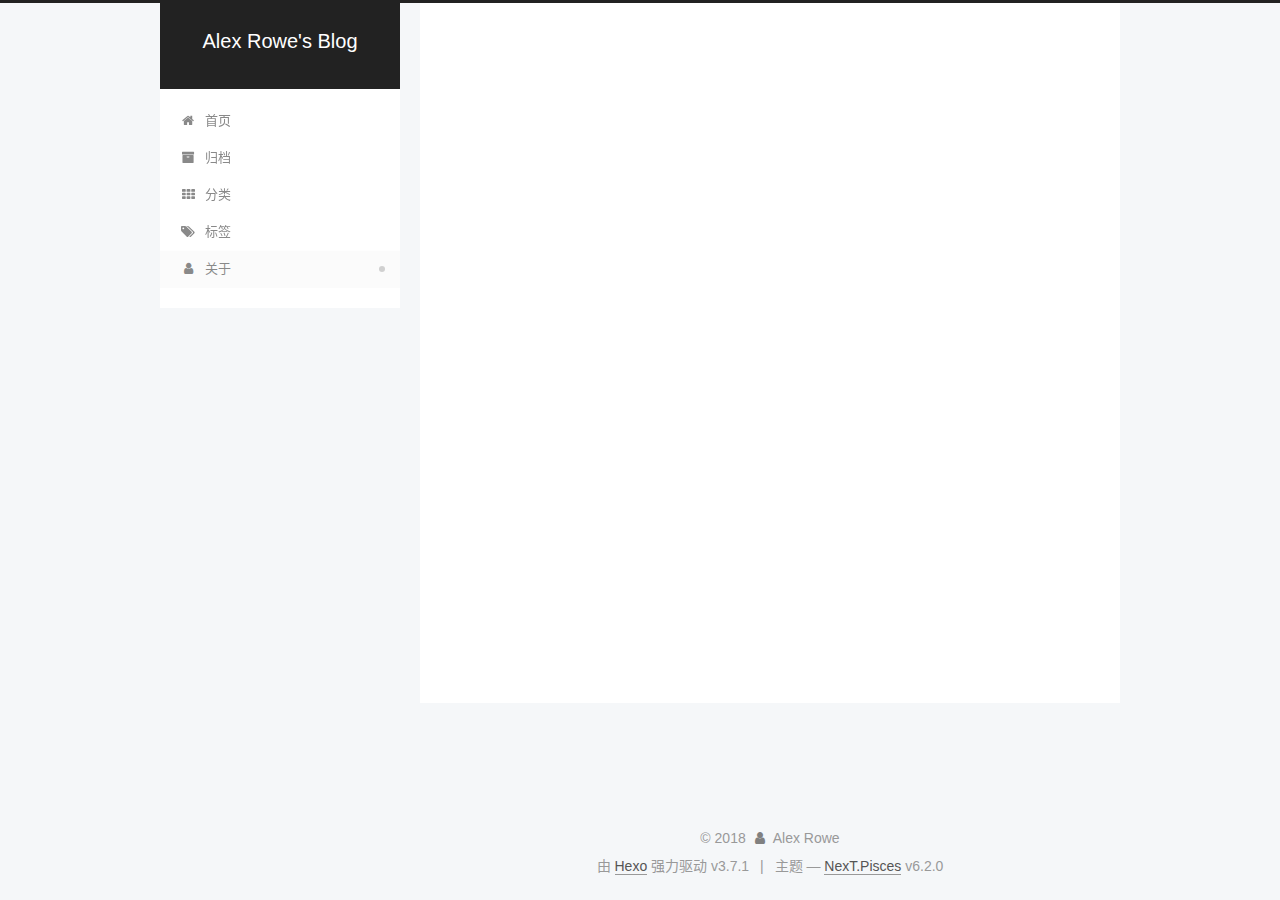
==== about/index.html @ e28d9447 "Site updated: 2018-05-12 16:32:03" ====
<!DOCTYPE html>






  


<html class="theme-next pisces use-motion" lang="zh-CN">
<head>
  <meta charset="UTF-8"/>
<meta http-equiv="X-UA-Compatible" content="IE=edge" />
<meta name="viewport" content="width=device-width, initial-scale=1, maximum-scale=2"/>
<meta name="theme-color" content="#222">












<meta http-equiv="Cache-Control" content="no-transform" />
<meta http-equiv="Cache-Control" content="no-siteapp" />






















<link href="/lib/font-awesome/css/font-awesome.min.css?v=4.6.2" rel="stylesheet" type="text/css" />

<link href="/css/main.css?v=6.2.0" rel="stylesheet" type="text/css" />


  <link rel="apple-touch-icon" sizes="180x180" href="/images/apple-touch-icon-next.png?v=6.2.0">


  <link rel="icon" type="image/png" sizes="32x32" href="/images/favicon-32x32-next.png?v=6.2.0">


  <link rel="icon" type="image/png" sizes="16x16" href="/images/favicon-16x16-next.png?v=6.2.0">


  <link rel="mask-icon" href="/images/logo.svg?v=6.2.0" color="#222">









<script type="text/javascript" id="hexo.configurations">
  var NexT = window.NexT || {};
  var CONFIG = {
    root: '/',
    scheme: 'Pisces',
    version: '6.2.0',
    sidebar: {"position":"left","display":"post","offset":12,"b2t":false,"scrollpercent":false,"onmobile":false},
    fancybox: false,
    fastclick: false,
    lazyload: false,
    tabs: true,
    motion: {"enable":true,"async":false,"transition":{"post_block":"fadeIn","post_header":"slideDownIn","post_body":"slideDownIn","coll_header":"slideLeftIn","sidebar":"slideUpIn"}},
    algolia: {
      applicationID: '',
      apiKey: '',
      indexName: '',
      hits: {"per_page":10},
      labels: {"input_placeholder":"Search for Posts","hits_empty":"We didn't find any results for the search: ${query}","hits_stats":"${hits} results found in ${time} ms"}
    }
  };
</script>


  




  <meta property="og:type" content="website">
<meta property="og:title" content="about">
<meta property="og:url" content="http://www.luoyong.site/about/index.html">
<meta property="og:site_name" content="Alex Rowe&#39;s Blog">
<meta property="og:locale" content="zh-CN">
<meta property="og:updated_time" content="2018-05-07T13:04:41.625Z">
<meta name="twitter:card" content="summary">
<meta name="twitter:title" content="about">






  <link rel="canonical" href="http://www.luoyong.site/about/"/>



<script type="text/javascript" id="page.configurations">
  CONFIG.page = {
    sidebar: "",
  };
</script>

  <title>about | Alex Rowe's Blog</title>
  






  <script type="text/javascript">
    var _hmt = _hmt || [];
    (function() {
      var hm = document.createElement("script");
      hm.src = "https://hm.baidu.com/hm.js?18bf2a35eeef599c77d06d8bc59edd7e";
      var s = document.getElementsByTagName("script")[0];
      s.parentNode.insertBefore(hm, s);
    })();
  </script>




  <noscript>
  <style type="text/css">
    .use-motion .motion-element,
    .use-motion .brand,
    .use-motion .menu-item,
    .sidebar-inner,
    .use-motion .post-block,
    .use-motion .pagination,
    .use-motion .comments,
    .use-motion .post-header,
    .use-motion .post-body,
    .use-motion .collection-title { opacity: initial; }

    .use-motion .logo,
    .use-motion .site-title,
    .use-motion .site-subtitle {
      opacity: initial;
      top: initial;
    }

    .use-motion {
      .logo-line-before i { left: initial; }
      .logo-line-after i { right: initial; }
    }
  </style>
</noscript>

</head>

<body itemscope itemtype="http://schema.org/WebPage" lang="zh-CN">

  
  
    
  

  <div class="container sidebar-position-left page-post-detail">
    <div class="headband"></div>

    <header id="header" class="header" itemscope itemtype="http://schema.org/WPHeader">
      <div class="header-inner"><div class="site-brand-wrapper">
  <div class="site-meta ">
    

    <div class="custom-logo-site-title">
      <a href="/" class="brand" rel="start">
        <span class="logo-line-before"><i></i></span>
        <span class="site-title">Alex Rowe's Blog</span>
        <span class="logo-line-after"><i></i></span>
      </a>
    </div>
      
        <p class="site-subtitle"></p>
      
  </div>

  <div class="site-nav-toggle">
    <button aria-label="切换导航栏">
      <span class="btn-bar"></span>
      <span class="btn-bar"></span>
      <span class="btn-bar"></span>
    </button>
  </div>
</div>




<nav class="site-nav">
  
    <ul id="menu" class="menu">
      
        
        
        
          
          <li class="menu-item menu-item-home">
    <a href="/" rel="section">
      <i class="menu-item-icon fa fa-fw fa-home"></i> <br />首页</a>
  </li>
        
        
        
          
          <li class="menu-item menu-item-archives">
    <a href="/archives/" rel="section">
      <i class="menu-item-icon fa fa-fw fa-archive"></i> <br />归档</a>
  </li>
        
        
        
          
          <li class="menu-item menu-item-categories">
    <a href="/categories/" rel="section">
      <i class="menu-item-icon fa fa-fw fa-th"></i> <br />分类</a>
  </li>
        
        
        
          
          <li class="menu-item menu-item-tags">
    <a href="/tags/" rel="section">
      <i class="menu-item-icon fa fa-fw fa-tags"></i> <br />标签</a>
  </li>
        
        
        
          
          <li class="menu-item menu-item-about menu-item-active">
    <a href="/about/" rel="section">
      <i class="menu-item-icon fa fa-fw fa-user"></i> <br />关于</a>
  </li>

      
      
    </ul>
  

  

  
</nav>



  



</div>
    </header>

    


    <main id="main" class="main">
      <div class="main-inner">
        <div class="content-wrap">
          
            

    
    
      
      
    
      
      
    
      
      
    
      
      
    
      
      
    
    

  


          
          <div id="content" class="content">
            

  <div id="posts" class="posts-expand">
    
    
    
    <div class="post-block page">
      <header class="post-header">

<h1 class="post-title" itemprop="name headline">about</h1>

<div class="post-meta">
  
  



</div>

</header>

      
      
      
      <div class="post-body">
        
        
          
        
      </div>
      
      
      
    </div>
    



    
    
    
  </div>


          </div>
          

  
    <div class="comments" id="comments">
      <div id="lv-container" data-id="city" data-uid="MTAyMC8zNjQzNC8xMjk2OQ=="></div>
    </div>

  



        </div>
        
          
  
  <div class="sidebar-toggle">
    <div class="sidebar-toggle-line-wrap">
      <span class="sidebar-toggle-line sidebar-toggle-line-first"></span>
      <span class="sidebar-toggle-line sidebar-toggle-line-middle"></span>
      <span class="sidebar-toggle-line sidebar-toggle-line-last"></span>
    </div>
  </div>

  <aside id="sidebar" class="sidebar">
    
    <div class="sidebar-inner">

      

      

      <section class="site-overview-wrap sidebar-panel sidebar-panel-active">
        <div class="site-overview">
          <div class="site-author motion-element" itemprop="author" itemscope itemtype="http://schema.org/Person">
            
              <img class="site-author-image" itemprop="image"
                src="/images/avatar-01.jpg"
                alt="Alex Rowe" />
            
              <p class="site-author-name" itemprop="name">Alex Rowe</p>
              <p class="site-description motion-element" itemprop="description"></p>
          </div>

          
            <nav class="site-state motion-element">
              
                <div class="site-state-item site-state-posts">
                
                  <a href="/archives/">
                
                    <span class="site-state-item-count">2</span>
                    <span class="site-state-item-name">日志</span>
                  </a>
                </div>
              

              

              
            </nav>
          

          

          

          
          
            <div class="cc-license motion-element" itemprop="license">
              <a href="https://creativecommons.org/licenses/by-nc-sa/4.0/" class="cc-opacity" target="_blank">
                <img src="/images/cc-by-nc-sa.svg" alt="Creative Commons" />
              </a>
            </div>
          

          
          

          
            
          
          

        </div>
      </section>

      

      

    </div>
  </aside>


        
      </div>
    </main>

    <footer id="footer" class="footer">
      <div class="footer-inner">
        <div class="copyright">&copy; <span itemprop="copyrightYear">2018</span>
  <span class="with-love" id="animate">
    <i class="fa fa-user"></i>
  </span>
  <span class="author" itemprop="copyrightHolder">Alex Rowe</span>

  

  
</div>




  <div class="powered-by">由 <a class="theme-link" target="_blank" href="https://hexo.io">Hexo</a> 强力驱动 v3.7.1</div>



  <span class="post-meta-divider">|</span>



  <div class="theme-info">主题 &mdash; <a class="theme-link" target="_blank" href="https://github.com/theme-next/hexo-theme-next">NexT.Pisces</a> v6.2.0</div>




        








        
      </div>
    </footer>

    
      <div class="back-to-top">
        <i class="fa fa-arrow-up"></i>
        
      </div>
    

    

  </div>

  

<script type="text/javascript">
  if (Object.prototype.toString.call(window.Promise) !== '[object Function]') {
    window.Promise = null;
  }
</script>


























  
  
    <script type="text/javascript" src="/lib/jquery/index.js?v=2.1.3"></script>
  

  
  
    <script type="text/javascript" src="/lib/velocity/velocity.min.js?v=1.2.1"></script>
  

  
  
    <script type="text/javascript" src="/lib/velocity/velocity.ui.min.js?v=1.2.1"></script>
  


  


  <script type="text/javascript" src="/js/src/utils.js?v=6.2.0"></script>

  <script type="text/javascript" src="/js/src/motion.js?v=6.2.0"></script>



  
  


  <script type="text/javascript" src="/js/src/affix.js?v=6.2.0"></script>

  <script type="text/javascript" src="/js/src/schemes/pisces.js?v=6.2.0"></script>



  
  <script type="text/javascript" src="/js/src/scrollspy.js?v=6.2.0"></script>
<script type="text/javascript" src="/js/src/post-details.js?v=6.2.0"></script>



  


  <script type="text/javascript" src="/js/src/bootstrap.js?v=6.2.0"></script>



  



	





  





  
    <script type="text/javascript">
      (function(d, s) {
        var j, e = d.getElementsByTagName(s)[0];
        if (typeof LivereTower === 'function') { return; }
        j = d.createElement(s);
        j.src = 'https://cdn-city.livere.com/js/embed.dist.js';
        j.async = true;
        e.parentNode.insertBefore(j, e);
      })(document, 'script');
    </script>
  










  





  

  

  

  

  
  

  

  

  

  

  

</body>
</html>
---- css/main.css ----
/* normalize.css v3.0.2 | MIT License | git.io/normalize */
html {
  font-family: sans-serif; /* 1 */
  -ms-text-size-adjust: 100%; /* 2 */
  -webkit-text-size-adjust: 100%; /* 2 */
}
body {
  margin: 0;
}
article,
aside,
details,
figcaption,
figure,
footer,
header,
hgroup,
main,
menu,
nav,
section,
summary {
  display: block;
}
audio,
canvas,
progress,
video {
  display: inline-block; /* 1 */
  vertical-align: baseline; /* 2 */
}
audio:not([controls]) {
  display: none;
  height: 0;
}
[hidden],
template {
  display: none;
}
a {
  background-color: transparent;
}
a:active,
a:hover {
  outline: 0;
}
abbr[title] {
  border-bottom: 1px dotted;
}
b,
strong {
  font-weight: bold;
}
dfn {
  font-style: italic;
}
h1 {
  font-size: 2em;
  margin: 0.67em 0;
}
mark {
  background: #ff0;
  color: #000;
}
small {
  font-size: 80%;
}
sub,
sup {
  font-size: 75%;
  line-height: 0;
  position: relative;
  vertical-align: baseline;
}
sup {
  top: -0.5em;
}
sub {
  bottom: -0.25em;
}
img {
  border: 0;
}
svg:not(:root) {
  overflow: hidden;
}
figure {
  margin: 1em 40px;
}
hr {
  -moz-box-sizing: content-box;
  box-sizing: content-box;
  height: 0;
}
pre {
  overflow: auto;
}
code,
kbd,
pre,
samp {
  font-family: monospace, monospace;
  font-size: 1em;
}
button,
input,
optgroup,
select,
textarea {
  color: inherit; /* 1 */
  font: inherit; /* 2 */
  margin: 0; /* 3 */
}
button {
  overflow: visible;
}
button,
select {
  text-transform: none;
}
button,
html input[type="button"],
input[type="reset"],
input[type="submit"] {
  -webkit-appearance: button; /* 2 */
  cursor: pointer; /* 3 */
}
button[disabled],
html input[disabled] {
  cursor: default;
}
button::-moz-focus-inner,
input::-moz-focus-inner {
  border: 0;
  padding: 0;
}
input {
  line-height: normal;
}
input[type="checkbox"],
input[type="radio"] {
  box-sizing: border-box; /* 1 */
  padding: 0; /* 2 */
}
input[type="number"]::-webkit-inner-spin-button,
input[type="number"]::-webkit-outer-spin-button {
  height: auto;
}
input[type="search"] {
  -webkit-appearance: textfield; /* 1 */
  -moz-box-sizing: content-box;
  -webkit-box-sizing: content-box; /* 2 */
  box-sizing: content-box;
}
input[type="search"]::-webkit-search-cancel-button,
input[type="search"]::-webkit-search-decoration {
  -webkit-appearance: none;
}
fieldset {
  border: 1px solid #c0c0c0;
  margin: 0 2px;
  padding: 0.35em 0.625em 0.75em;
}
legend {
  border: 0; /* 1 */
  padding: 0; /* 2 */
}
textarea {
  overflow: auto;
}
optgroup {
  font-weight: bold;
}
table {
  border-collapse: collapse;
  border-spacing: 0;
}
td,
th {
  padding: 0;
}
::selection {
  background: #262a30;
  color: #fff;
}
body {
  position: relative;
  font-family: 'Lato', "PingFang SC", "Microsoft YaHei", sans-serif;
  font-size: 14px;
  line-height: 2;
  color: #555;
  background: #f5f7f9;
}
@media (max-width: 767px) {
  body {
    padding-right: 0 !important;
  }
}
@media (min-width: 768px) and (max-width: 991px) {
  body {
    padding-right: 0 !important;
  }
}
@media (min-width: 1600px) {
  body {
    font-size: 16px;
  }
}
h1,
h2,
h3,
h4,
h5,
h6 {
  margin: 0;
  padding: 0;
  font-weight: bold;
  line-height: 1.5;
  font-family: 'Lato', "PingFang SC", "Microsoft YaHei", sans-serif;
}
h1,
h2,
h3,
h4,
h5,
h6 {
  margin: 20px 0 15px;
}
h1 {
  font-size: 22px;
}
@media (max-width: 767px) {
  h1 {
    font-size: 18px;
  }
}
h2 {
  font-size: 20px;
}
@media (max-width: 767px) {
  h2 {
    font-size: 16px;
  }
}
h3 {
  font-size: 18px;
}
@media (max-width: 767px) {
  h3 {
    font-size: 14px;
  }
}
h4 {
  font-size: 16px;
}
@media (max-width: 767px) {
  h4 {
    font-size: 12px;
  }
}
h5 {
  font-size: 14px;
}
@media (max-width: 767px) {
  h5 {
    font-size: 10px;
  }
}
h6 {
  font-size: 12px;
}
@media (max-width: 767px) {
  h6 {
    font-size: 8px;
  }
}
p {
  margin: 0 0 20px 0;
}
a {
  color: #555;
  text-decoration: none;
  outline: none;
  border-bottom: 1px solid #999;
  word-wrap: break-word;
}
a:hover {
  color: #222;
  border-bottom-color: #222;
}
blockquote {
  margin: 0;
  padding: 0;
}
img {
  display: block;
  margin: auto;
  max-width: 100%;
  height: auto;
}
hr {
  margin: 40px 0;
  height: 3px;
  border: none;
  background-color: #ddd;
  background-image: repeating-linear-gradient(-45deg, #fff, #fff 4px, transparent 4px, transparent 8px);
}
blockquote {
  padding: 0 15px;
  color: #666;
  border-left: 4px solid #ddd;
}
blockquote cite::before {
  content: "-";
  padding: 0 5px;
}
dt {
  font-weight: 700;
}
dd {
  margin: 0;
  padding: 0;
}
kbd {
  border: 1px solid #ccc;
  border-radius: 0.2em;
  box-shadow: 0.1em 0.1em 0.2em rgba(0,0,0,0.1);
  background-color: #f9f9f9;
  font-family: inherit;
  background-image: -webkit-linear-gradient(top, #eee, #fff, #eee);
  padding: 0.1em 0.3em;
  white-space: nowrap;
}
.text-left {
  text-align: left;
}
.text-center {
  text-align: center;
}
.text-right {
  text-align: right;
}
.text-justify {
  text-align: justify;
}
.text-nowrap {
  white-space: nowrap;
}
.text-lowercase {
  text-transform: lowercase;
}
.text-uppercase {
  text-transform: uppercase;
}
.text-capitalize {
  text-transform: capitalize;
}
.center-block {
  display: block;
  margin-left: auto;
  margin-right: auto;
}
.clearfix:before,
.clearfix:after {
  content: " ";
  display: table;
}
.clearfix:after {
  clear: both;
}
.pullquote {
  width: 45%;
}
.pullquote.left {
  float: left;
  margin-left: 5px;
  margin-right: 10px;
}
.pullquote.right {
  float: right;
  margin-left: 10px;
  margin-right: 5px;
}
.affix.affix.affix {
  position: fixed;
}
.translation {
  margin-top: -20px;
  font-size: 14px;
  color: #999;
}
.scrollbar-measure {
  width: 100px;
  height: 100px;
  overflow: scroll;
  position: absolute;
  top: -9999px;
}
.use-motion .motion-element {
  opacity: 0;
}
table {
  margin: 20px 0;
  width: 100%;
  border-collapse: collapse;
  border-spacing: 0;
  border: 1px solid #ddd;
  font-size: 14px;
  word-wrap: break-all;
}
table>tbody>tr:nth-of-type(odd) {
  background-color: #f9f9f9;
}
table>tbody>tr:hover {
  background-color: #f5f5f5;
}
caption,
th,
td {
  padding: 8px;
  text-align: left;
  vertical-align: middle;
  font-weight: normal;
}
th,
td {
  border-bottom: 3px solid #ddd;
  border-right: 1px solid #eee;
}
th {
  padding-bottom: 10px;
  font-weight: 700;
}
td {
  border-bottom-width: 1px;
}
html,
body {
  height: 100%;
}
.container {
  position: relative;
  min-height: 100%;
}
.header-inner {
  margin: 0 auto;
  padding: 100px 0 70px;
  width: 700px;
}
@media (min-width: 1600px) {
  .container .header-inner {
    width: 900px;
  }
}
.main {
  padding-bottom: 150px;
}
.main-inner {
  margin: 0 auto;
  width: 700px;
}
@media (min-width: 1600px) {
  .container .main-inner {
    width: 900px;
  }
}
.footer {
  position: absolute;
  left: 0;
  bottom: 0;
  width: 100%;
  min-height: 50px;
}
.footer-inner {
  box-sizing: border-box;
  margin: 20px auto;
  width: 700px;
}
@media (min-width: 1600px) {
  .container .footer-inner {
    width: 900px;
  }
}
pre,
.highlight {
  overflow: auto;
  margin: 20px 0;
  padding: 0;
  font-size: 14px;
  color: #4d4d4c;
  background: #f7f7f7;
  line-height: 1.6;
}
pre,
code {
  font-family: consolas, Menlo, "PingFang SC", "Microsoft YaHei", monospace;
}
code {
  padding: 2px 4px;
  word-wrap: break-word;
  color: #555;
  background: #eee;
  border-radius: 3px;
  font-size: 14px;
}
pre {
  padding: 10px;
}
pre code {
  padding: 0;
  color: #4d4d4c;
  background: none;
  text-shadow: none;
}
.highlight {
  border-radius: 1px;
}
.highlight pre {
  border: none;
  margin: 0;
  padding: 10px 0;
}
.highlight table {
  margin: 0;
  width: auto;
  border: none;
}
.highlight td {
  border: none;
  padding: 0;
}
.highlight figcaption {
  font-size: 1em;
  color: #4d4d4c;
  line-height: 1em;
  margin-bottom: 1em;
  margin: 0em;
  padding: 0.5em;
  background: #eee;
  border-bottom: 1px solid #e9e9e9;
}
.highlight figcaption:before,
.highlight figcaption:after {
  content: " ";
  display: table;
}
.highlight figcaption:after {
  clear: both;
}
.highlight figcaption a {
  float: right;
  color: #4d4d4c;
}
.highlight figcaption a:hover {
  border-bottom-color: #4d4d4c;
}
.highlight .gutter pre {
  padding-left: 10px;
  padding-right: 10px;
  color: #869194;
  text-align: right;
  background-color: #eff2f3;
}
.highlight .code pre {
  width: 100%;
  padding-left: 10px;
  padding-right: 10px;
  background-color: #f7f7f7;
}
.highlight .line {
  height: 20px;
}
.gutter {
  -webkit-user-select: none;
  -moz-user-select: none;
  -ms-user-select: none;
  user-select: none;
}
.gist table {
  width: auto;
}
.gist table td {
  border: none;
}
pre .deletion {
  background: #fdd;
}
pre .addition {
  background: #dfd;
}
pre .meta {
  color: #8959a8;
}
pre .comment {
  color: #8e908c;
}
pre .variable,
pre .attribute,
pre .tag,
pre .regexp,
pre .ruby .constant,
pre .xml .tag .title,
pre .xml .pi,
pre .xml .doctype,
pre .html .doctype,
pre .css .id,
pre .css .class,
pre .css .pseudo {
  color: #c82829;
}
pre .number,
pre .preprocessor,
pre .built_in,
pre .literal,
pre .params,
pre .constant,
pre .command {
  color: #f5871f;
}
pre .ruby .class .title,
pre .css .rules .attribute,
pre .string,
pre .value,
pre .inheritance,
pre .header,
pre .ruby .symbol,
pre .xml .cdata,
pre .special,
pre .number,
pre .formula {
  color: #718c00;
}
pre .title,
pre .css .hexcolor {
  color: #3e999f;
}
pre .function,
pre .python .decorator,
pre .python .title,
pre .ruby .function .title,
pre .ruby .title .keyword,
pre .perl .sub,
pre .javascript .title,
pre .coffeescript .title {
  color: #4271ae;
}
pre .keyword,
pre .javascript .function {
  color: #8959a8;
}
.full-image.full-image.full-image.full-image {
  border: none;
  max-width: 100%;
  width: auto;
  margin: 20px auto 25px;
}
.blockquote-center,
.page-home .post-type-quote blockquote,
.page-post-detail .post-type-quote blockquote {
  position: relative;
  margin: 40px 0;
  padding: 0;
  border-left: none;
  text-align: center;
}
.blockquote-center::before,
.page-home .post-type-quote blockquote::before,
.page-post-detail .post-type-quote blockquote::before,
.blockquote-center::after,
.page-home .post-type-quote blockquote::after,
.page-post-detail .post-type-quote blockquote::after {
  position: absolute;
  content: ' ';
  display: block;
  width: 100%;
  height: 24px;
  opacity: 0.2;
  background-repeat: no-repeat;
  background-position: 0 -6px;
  background-size: 22px 22px;
}
.blockquote-center::before,
.page-home .post-type-quote blockquote::before,
.page-post-detail .post-type-quote blockquote::before {
  top: -20px;
  background-image: url("../images/quote-l.svg");
  border-top: 1px solid #ccc;
}
.blockquote-center::after,
.page-home .post-type-quote blockquote::after,
.page-post-detail .post-type-quote blockquote::after {
  bottom: -20px;
  background-image: url("../images/quote-r.svg");
  border-bottom: 1px solid #ccc;
  background-position: 100% 8px;
}
.blockquote-center p,
.page-home .post-type-quote blockquote p,
.page-post-detail .post-type-quote blockquote p,
.blockquote-center div,
.page-home .post-type-quote blockquote div,
.page-post-detail .post-type-quote blockquote div {
  text-align: center;
}
.post .post-body .group-picture img {
  box-sizing: border-box;
  padding: 0 3px;
  border: none;
}
.post .group-picture-row {
  overflow: hidden;
  margin-top: 6px;
}
.post .group-picture-row:first-child {
  margin-top: 0;
}
.post .group-picture-column {
  float: left;
}
.page-post-detail .post-body .group-picture-column {
  float: none;
  margin-top: 10px;
  width: auto !important;
}
.page-post-detail .post-body .group-picture-column img {
  margin: 0 auto;
}
.page-archive .group-picture-container {
  overflow: hidden;
}
.page-archive .group-picture-row {
  float: left;
}
.page-archive .group-picture-row:first-child {
  margin-top: 6px;
}
.page-archive .group-picture-column {
  max-width: 150px;
  max-height: 150px;
}
.post-body .note {
  position: relative;
  padding: 15px;
  margin-bottom: 20px;
  border: 1px solid #eee;
  border-left-width: 5px;
  border-radius: 3px;
}
.post-body .note h2,
.post-body .note h3,
.post-body .note h4,
.post-body .note h5,
.post-body .note h6 {
  margin-top: 0;
  margin-bottom: 0;
  border-bottom: initial;
  padding-top: 0 !important;
}
.post-body .note p:first-child,
.post-body .note ul:first-child,
.post-body .note ol:first-child,
.post-body .note table:first-child,
.post-body .note pre:first-child,
.post-body .note blockquote:first-child {
  margin-top: 0;
}
.post-body .note p:last-child,
.post-body .note ul:last-child,
.post-body .note ol:last-child,
.post-body .note table:last-child,
.post-body .note pre:last-child,
.post-body .note blockquote:last-child {
  margin-bottom: 0;
}
.post-body .note.default {
  border-left-color: #777;
}
.post-body .note.default h2,
.post-body .note.default h3,
.post-body .note.default h4,
.post-body .note.default h5,
.post-body .note.default h6 {
  color: #777;
}
.post-body .note.primary {
  border-left-color: #6f42c1;
}
.post-body .note.primary h2,
.post-body .note.primary h3,
.post-body .note.primary h4,
.post-body .note.primary h5,
.post-body .note.primary h6 {
  color: #6f42c1;
}
.post-body .note.info {
  border-left-color: #428bca;
}
.post-body .note.info h2,
.post-body .note.info h3,
.post-body .note.info h4,
.post-body .note.info h5,
.post-body .note.info h6 {
  color: #428bca;
}
.post-body .note.success {
  border-left-color: #5cb85c;
}
.post-body .note.success h2,
.post-body .note.success h3,
.post-body .note.success h4,
.post-body .note.success h5,
.post-body .note.success h6 {
  color: #5cb85c;
}
.post-body .note.warning {
  border-left-color: #f0ad4e;
}
.post-body .note.warning h2,
.post-body .note.warning h3,
.post-body .note.warning h4,
.post-body .note.warning h5,
.post-body .note.warning h6 {
  color: #f0ad4e;
}
.post-body .note.danger {
  border-left-color: #d9534f;
}
.post-body .note.danger h2,
.post-body .note.danger h3,
.post-body .note.danger h4,
.post-body .note.danger h5,
.post-body .note.danger h6 {
  color: #d9534f;
}
.post-body .label {
  display: inline;
  padding: 0 2px;
  white-space: nowrap;
}
.post-body .label.default {
  background-color: #f0f0f0;
}
.post-body .label.primary {
  background-color: #efe6f7;
}
.post-body .label.info {
  background-color: #e5f2f8;
}
.post-body .label.success {
  background-color: #e7f4e9;
}
.post-body .label.warning {
  background-color: #fcf6e1;
}
.post-body .label.danger {
  background-color: #fae8eb;
}
.post-body .tabs {
  position: relative;
  display: block;
  margin-bottom: 20px;
  padding-top: 10px;
}
.post-body .tabs ul.nav-tabs {
  margin: 0;
  padding: 0;
  display: flex;
  margin-bottom: -1px;
}
@media (max-width: 413px) {
  .post-body .tabs ul.nav-tabs {
    display: block;
    margin-bottom: 5px;
  }
}
.post-body .tabs ul.nav-tabs li.tab {
  list-style-type: none !important;
  margin: 0 0.25em 0 0;
  border-top: 3px solid transparent;
  border-left: 1px solid transparent;
  border-right: 1px solid transparent;
}
@media (max-width: 413px) {
  .post-body .tabs ul.nav-tabs li.tab {
    margin: initial;
    border-top: 1px solid transparent;
    border-left: 3px solid transparent;
    border-right: 1px solid transparent;
    border-bottom: 1px solid transparent;
  }
}
.post-body .tabs ul.nav-tabs li.tab a {
  outline: 0;
  border-bottom: initial;
  display: block;
  line-height: 1.8em;
  padding: 0.25em 0.75em;
  transition-duration: 0.2s;
  transition-timing-function: ease-out;
  transition-delay: 0s;
}
.post-body .tabs ul.nav-tabs li.tab a i {
  width: 1.285714285714286em;
}
.post-body .tabs ul.nav-tabs li.tab.active {
  border-top: 3px solid #fc6423;
  border-left: 1px solid #ddd;
  border-right: 1px solid #ddd;
  background-color: #fff;
}
@media (max-width: 413px) {
  .post-body .tabs ul.nav-tabs li.tab.active {
    border-top: 1px solid #ddd;
    border-left: 3px solid #fc6423;
    border-right: 1px solid #ddd;
    border-bottom: 1px solid #ddd;
  }
}
.post-body .tabs ul.nav-tabs li.tab.active a {
  cursor: default;
  color: #555;
}
.post-body .tabs .tab-content {
  background-color: #fff;
}
.post-body .tabs .tab-content .tab-pane {
  border: 1px solid #ddd;
  padding: 20px 20px 0 20px;
}
.post-body .tabs .tab-content .tab-pane:not(.active) {
  display: none !important;
}
.post-body .tabs .tab-content .tab-pane.active {
  display: block !important;
}
.btn {
  display: inline-block;
  padding: 0 20px;
  font-size: 14px;
  color: #555;
  background: #fff;
  border: 2px solid #555;
  text-decoration: none;
  border-radius: 2px;
  transition-property: background-color;
  transition-duration: 0.2s;
  transition-timing-function: ease-in-out;
  transition-delay: 0s;
  line-height: 2;
}
.btn:hover {
  border-color: #222;
  color: #fff;
  background: #222;
}
.btn +.btn {
  margin: 0 0 8px 8px;
}
.btn .fa-fw {
  width: 1.285714285714286em;
  text-align: left;
}
.btn-bar {
  display: block;
  width: 22px;
  height: 2px;
  background: #555;
  border-radius: 1px;
}
.btn-bar+.btn-bar {
  margin-top: 4px;
}
.pagination {
  margin: 120px 0 40px;
  text-align: center;
  border-top: 1px solid #eee;
}
.page-number-basic,
.pagination .prev,
.pagination .next,
.pagination .page-number,
.pagination .space {
  display: inline-block;
  position: relative;
  top: -1px;
  margin: 0 10px;
  padding: 0 11px;
}
@media (max-width: 767px) {
  .page-number-basic,
  .pagination .prev,
  .pagination .next,
  .pagination .page-number,
  .pagination .space {
    margin: 0 5px;
  }
}
.pagination .prev,
.pagination .next,
.pagination .page-number {
  border-bottom: 0;
  border-top: 1px solid #eee;
  transition-property: border-color;
  transition-duration: 0.2s;
  transition-timing-function: ease-in-out;
  transition-delay: 0s;
}
.pagination .prev:hover,
.pagination .next:hover,
.pagination .page-number:hover {
  border-top-color: #222;
}
.pagination .space {
  padding: 0;
  margin: 0;
}
.pagination .prev {
  margin-left: 0;
}
.pagination .next {
  margin-right: 0;
}
.pagination .page-number.current {
  color: #fff;
  background: #ccc;
  border-top-color: #ccc;
}
@media (max-width: 767px) {
  .pagination {
    border-top: none;
  }
  .pagination .prev,
  .pagination .next,
  .pagination .page-number {
    margin-bottom: 10px;
    border-top: 0;
    border-bottom: 1px solid #eee;
    padding: 0 10px;
  }
  .pagination .prev:hover,
  .pagination .next:hover,
  .pagination .page-number:hover {
    border-bottom-color: #222;
  }
}
.comments {
  margin: 60px 20px 0;
}
.tag-cloud {
  text-align: center;
}
.tag-cloud a {
  display: inline-block;
  margin: 10px;
}
.back-to-top {
  box-sizing: border-box;
  position: fixed;
  bottom: -100px;
  right: 30px;
  z-index: 1050;
  padding: 0 6px;
  width: 24px;
  background: #222;
  font-size: 12px;
  opacity: 0.6;
  color: #fff;
  cursor: pointer;
  text-align: center;
  -webkit-transform: translateZ(0);
  transition-property: bottom;
  transition-duration: 0.2s;
  transition-timing-function: ease-in-out;
  transition-delay: 0s;
}
@media (min-width: 768px) and (max-width: 991px) {
  .back-to-top {
    display: none !important;
  }
}
@media (max-width: 767px) {
  .back-to-top {
    display: none !important;
  }
}
.back-to-top.back-to-top-on {
  bottom: 30px;
}
.header {
  background: transparent;
}
.header-inner {
  position: relative;
}
.headband {
  height: 3px;
  background: #222;
}
.site-meta {
  margin: 0;
  text-align: center;
}
@media (max-width: 767px) {
  .site-meta {
    text-align: center;
  }
}
.brand {
  position: relative;
  display: inline-block;
  padding: 0 40px;
  color: #fff;
  background: #222;
  border-bottom: none;
}
.brand:hover {
  color: #fff;
}
.logo {
  display: inline-block;
  margin-right: 5px;
  line-height: 36px;
  vertical-align: top;
}
.site-title {
  display: inline-block;
  vertical-align: top;
  line-height: 36px;
  font-size: 20px;
  font-weight: normal;
  font-family: 'Lato', "PingFang SC", "Microsoft YaHei", sans-serif;
}
.site-subtitle {
  margin-top: 10px;
  font-size: 13px;
  color: #ddd;
}
.use-motion .brand {
  opacity: 0;
}
.use-motion .logo,
.use-motion .site-title,
.use-motion .site-subtitle {
  opacity: 0;
  position: relative;
  top: -10px;
}
.site-nav-toggle {
  display: none;
  position: absolute;
  top: 10px;
  left: 10px;
}
@media (max-width: 767px) {
  .site-nav-toggle {
    display: block;
  }
}
.site-nav-toggle button {
  margin-top: 2px;
  padding: 9px 10px;
  background: transparent;
  border: none;
}
@media (max-width: 767px) {
  .site-nav {
    display: none;
    margin: 0 -10px;
    padding: 0 10px;
    clear: both;
    border-top: 1px solid #ddd;
  }
}
@media (min-width: 768px) and (max-width: 991px) {
  .site-nav {
    display: block !important;
  }
}
@media (min-width: 992px) {
  .site-nav {
    display: block !important;
  }
}
.menu {
  margin-top: 20px;
  padding-left: 0;
  text-align: center;
}
.menu .menu-item {
  display: inline-block;
  margin: 0 10px;
  list-style: none;
}
@media screen and (max-width: 767px) {
  .menu .menu-item {
    margin-top: 10px;
  }
}
.menu .menu-item a {
  display: block;
  font-size: 13px;
  line-height: inherit;
  border-bottom: 1px solid transparent;
  transition-property: border-color;
  transition-duration: 0.2s;
  transition-timing-function: ease-in-out;
  transition-delay: 0s;
}
.menu .menu-item a:hover,
.menu-item-active a {
  border-bottom-color: #222;
}
.menu .menu-item .fa {
  margin-right: 5px;
}
.use-motion .menu-item {
  opacity: 0;
}
.post-body {
  font-family: 'Lato', "PingFang SC", "Microsoft YaHei", sans-serif;
}
@media (max-width: 767px) {
  .post-body {
    word-break: break-word;
  }
}
.post-body .fancybox img {
  display: block !important;
  margin: 0 auto;
  cursor: pointer;
  cursor: zoom-in;
  cursor: -webkit-zoom-in;
}
.post-body .image-caption,
.post-body .figure .caption {
  margin: -20px auto 15px;
  text-align: center;
  font-size: 14px;
  color: #999;
  font-weight: bold;
  line-height: 1;
}
.post-sticky-flag {
  display: inline-block;
  font-size: 16px;
  -ms-transform: rotate(30deg);
  -webkit-transform: rotate(30deg);
  -moz-transform: rotate(30deg);
  -ms-transform: rotate(30deg);
  -o-transform: rotate(30deg);
  transform: rotate(30deg);
}
.use-motion .post-block,
.use-motion .pagination,
.use-motion .comments {
  opacity: 0;
}
.use-motion .post-header {
  opacity: 0;
}
.use-motion .post-body {
  opacity: 0;
}
.use-motion .collection-title {
  opacity: 0;
}
.posts-expand {
  padding-top: 40px;
}
@media (max-width: 767px) {
  .posts-expand {
    margin: 0 20px;
  }
  .post-body pre .gutter pre {
    padding-right: 10px;
  }
  .post-body .highlight {
    margin-left: 0px;
    margin-right: 0px;
    padding: 0;
  }
  .post-body .highlight .gutter pre {
    padding-right: 10px;
  }
}
@media (min-width: 992px) {
  .posts-expand .post-body {
    text-align: justify;
  }
}
.posts-expand .post-body h2,
.posts-expand .post-body h3,
.posts-expand .post-body h4,
.posts-expand .post-body h5,
.posts-expand .post-body h6 {
  padding-top: 10px;
}
.posts-expand .post-body h2 .header-anchor,
.posts-expand .post-body h3 .header-anchor,
.posts-expand .post-body h4 .header-anchor,
.posts-expand .post-body h5 .header-anchor,
.posts-expand .post-body h6 .header-anchor {
  float: right;
  margin-left: 10px;
  color: #ccc;
  border-bottom-style: none;
  visibility: hidden;
}
.posts-expand .post-body h2 .header-anchor:hover,
.posts-expand .post-body h3 .header-anchor:hover,
.posts-expand .post-body h4 .header-anchor:hover,
.posts-expand .post-body h5 .header-anchor:hover,
.posts-expand .post-body h6 .header-anchor:hover {
  color: inherit;
}
.posts-expand .post-body h2:hover .header-anchor,
.posts-expand .post-body h3:hover .header-anchor,
.posts-expand .post-body h4:hover .header-anchor,
.posts-expand .post-body h5:hover .header-anchor,
.posts-expand .post-body h6:hover .header-anchor {
  visibility: visible;
}
.posts-expand .post-body ul li {
  list-style: circle;
}
.posts-expand .post-body img {
  box-sizing: border-box;
  margin: auto;
  padding: 3px;
  border: 1px solid #ddd;
}
.posts-expand .post-body .fancybox img {
  margin: 0 auto 25px;
}
.posts-expand .post-body img {
  margin: 0 auto 25px;
}
@media (max-width: 767px) {
  .posts-collapse {
    margin: 0 20px;
  }
  .posts-collapse .post-title,
  .posts-collapse .post-meta {
    display: block;
    width: auto;
    text-align: left;
  }
}
.posts-collapse {
  position: relative;
  z-index: 1010;
  margin-left: 55px;
}
.posts-collapse::after {
  content: " ";
  position: absolute;
  top: 20px;
  left: 0;
  margin-left: -2px;
  width: 4px;
  height: 100%;
  background: #f5f5f5;
  z-index: -1;
}
@media (max-width: 767px) {
  .posts-collapse {
    margin: 0 20px;
  }
}
.posts-collapse .collection-title {
  position: relative;
  margin: 60px 0;
}
.posts-collapse .collection-title h1,
.posts-collapse .collection-title h2 {
  margin-left: 20px;
}
.posts-collapse .collection-title small {
  color: #bbb;
  margin-left: 5px;
}
.posts-collapse .collection-title::before {
  content: " ";
  position: absolute;
  left: 0;
  top: 50%;
  margin-left: -4px;
  margin-top: -4px;
  width: 8px;
  height: 8px;
  background: #bbb;
  border-radius: 50%;
}
.posts-collapse .post {
  margin: 30px 0;
}
.posts-collapse .post-header {
  position: relative;
  transition-duration: 0.2s;
  transition-timing-function: ease-in-out;
  transition-delay: 0s;
  transition-property: border;
  border-bottom: 1px dashed #ccc;
}
.posts-collapse .post-header::before {
  content: " ";
  position: absolute;
  left: 0;
  top: 12px;
  width: 6px;
  height: 6px;
  margin-left: -4px;
  background: #bbb;
  border-radius: 50%;
  border: 1px solid #fff;
  transition-duration: 0.2s;
  transition-timing-function: ease-in-out;
  transition-delay: 0s;
  transition-property: background;
}
.posts-collapse .post-header:hover {
  border-bottom-color: #666;
}
.posts-collapse .post-header:hover::before {
  background: #222;
}
.posts-collapse .post-meta {
  position: absolute;
  font-size: 12px;
  left: 20px;
  top: 5px;
}
.posts-collapse .post-comments-count {
  display: none;
}
.posts-collapse .post-title {
  margin-left: 60px;
  font-size: 16px;
  font-weight: normal;
  line-height: inherit;
}
.posts-collapse .post-title::after {
  margin-left: 3px;
  opacity: 0.6;
}
.posts-collapse .post-title a {
  color: #666;
  border-bottom: none;
}
.page-home .post-type-quote .post-header,
.page-post-detail .post-type-quote .post-header,
.page-home .post-type-quote .post-tags,
.page-post-detail .post-type-quote .post-tags {
  display: none;
}
.posts-expand .post-title {
  text-align: center;
  word-break: break-word;
  font-weight: 400;
}
.posts-expand .post-title-link {
  display: inline-block;
  position: relative;
  color: #555;
  border-bottom: none;
  line-height: 1.2;
  vertical-align: top;
}
.posts-expand .post-title-link::before {
  content: "";
  position: absolute;
  width: 100%;
  height: 2px;
  bottom: 0;
  left: 0;
  background-color: #000;
  visibility: hidden;
  -webkit-transform: scaleX(0);
  -moz-transform: scaleX(0);
  -ms-transform: scaleX(0);
  -o-transform: scaleX(0);
  transform: scaleX(0);
  transition-duration: 0.2s;
  transition-timing-function: ease-in-out;
  transition-delay: 0s;
}
.posts-expand .post-title-link:hover::before {
  visibility: visible;
  -webkit-transform: scaleX(1);
  -moz-transform: scaleX(1);
  -ms-transform: scaleX(1);
  -o-transform: scaleX(1);
  transform: scaleX(1);
}
.posts-expand .post-title-link .fa {
  font-size: 16px;
}
.posts-expand .post-meta {
  margin: 3px 0 60px 0;
  color: #999;
  font-family: 'Lato', "PingFang SC", "Microsoft YaHei", sans-serif;
  font-size: 12px;
  text-align: center;
}
.posts-expand .post-meta .post-category-list {
  display: inline-block;
  margin: 0;
  padding: 3px;
}
.posts-expand .post-meta .post-category-list-link {
  color: #999;
}
.posts-expand .post-meta .post-description {
  font-size: 14px;
  margin-top: 2px;
}
.posts-expand .post-meta time {
  border-bottom: 1px dashed #999;
  cursor: help;
}
.post-meta-divider {
  margin: 0 0.5em;
}
.post-meta-item-icon {
  margin-right: 3px;
}
@media (min-width: 768px) and (max-width: 991px) {
  .post-meta-item-icon {
    display: inline-block;
  }
}
@media (max-width: 767px) {
  .post-meta-item-icon {
    display: inline-block;
  }
}
@media (min-width: 768px) and (max-width: 991px) {
  .post-meta-item-text {
    display: none;
  }
}
@media (max-width: 767px) {
  .post-meta-item-text {
    display: none;
  }
}
.post-button {
  margin-top: 40px;
}
.posts-expand .post-tags {
  margin-top: 40px;
  text-align: center;
}
.posts-expand .post-tags a {
  display: inline-block;
  margin-right: 10px;
  font-size: 13px;
}
.post-nav {
  display: table;
  margin-top: 15px;
  width: 100%;
  border-top: 1px solid #eee;
}
.post-nav-divider {
  display: table-cell;
  width: 10%;
}
.post-nav-item {
  display: table-cell;
  padding: 10px 0 0 0;
  width: 45%;
  vertical-align: top;
}
.post-nav-item a {
  position: relative;
  display: block;
  line-height: 25px;
  font-size: 14px;
  color: #555;
  border-bottom: none;
}
.post-nav-item a:hover {
  color: #222;
  border-bottom: none;
}
.post-nav-item a:active {
  top: 2px;
}
.post-nav-item .fa {
  position: absolute;
  top: 8px;
  left: 0;
  font-size: 12px;
}
.post-nav-next a {
  padding-left: 15px;
}
.post-nav-prev {
  text-align: right;
}
.post-nav-prev a {
  padding-right: 15px;
}
.post-nav-prev .fa {
  right: 0;
  left: auto;
}
.posts-expand .post-eof {
  display: block;
  margin: 80px auto 60px;
  width: 8%;
  height: 1px;
  background: #ccc;
  text-align: center;
}
.post:last-child .post-eof.post-eof.post-eof {
  display: none;
}
.post-gallery {
  display: table;
  table-layout: fixed;
  width: 100%;
  border-collapse: separate;
}
.post-gallery-row {
  display: table-row;
}
.post-gallery .post-gallery-img {
  display: table-cell;
  text-align: center;
  vertical-align: middle;
  border: none;
}
.post-gallery .post-gallery-img img {
  max-width: 100%;
  max-height: 100%;
  border: none;
}
.fancybox-close,
.fancybox-close:hover {
  border: none;
}
.rtl.post-body p,
.rtl.post-body a,
.rtl.post-body h1,
.rtl.post-body h2,
.rtl.post-body h3,
.rtl.post-body h4,
.rtl.post-body h5,
.rtl.post-body h6,
.rtl.post-body li,
.rtl.post-body ul,
.rtl.post-body ol {
  direction: rtl;
  font-family: UKIJ Ekran;
}
.rtl.post-title {
  font-family: UKIJ Ekran;
}
.sidebar {
  position: fixed;
  right: 0;
  top: 0;
  bottom: 0;
  width: 0;
  z-index: 1040;
  box-shadow: inset 0 2px 6px #000;
  background: #222;
  -webkit-transform: translateZ(0);
}
.sidebar a,
.sidebar .exturl {
  color: #999;
  border-bottom-color: #555;
}
.sidebar a:hover,
.sidebar .exturl:hover {
  color: #eee;
}
@media (min-width: 768px) and (max-width: 991px) {
  .sidebar {
    display: none !important;
  }
}
@media (max-width: 767px) {
  .sidebar {
    display: none !important;
  }
}
.sidebar-inner {
  position: relative;
  padding: 20px 10px;
  color: #999;
  text-align: center;
}
.site-overview-wrap {
  overflow: hidden;
}
.site-overview {
  overflow-y: auto;
  overflow-x: hidden;
}
.sidebar-toggle {
  position: fixed;
  right: 30px;
  bottom: 45px;
  width: 14px;
  height: 14px;
  padding: 5px;
  background: #222;
  line-height: 0;
  z-index: 1050;
  cursor: pointer;
  -webkit-transform: translateZ(0);
}
@media (min-width: 768px) and (max-width: 991px) {
  .sidebar-toggle {
    display: none !important;
  }
}
@media (max-width: 767px) {
  .sidebar-toggle {
    display: none !important;
  }
}
.sidebar-toggle-line {
  position: relative;
  display: inline-block;
  vertical-align: top;
  height: 2px;
  width: 100%;
  background: #fff;
  margin-top: 3px;
}
.sidebar-toggle-line:first-child {
  margin-top: 0;
}
.site-author-image {
  display: block;
  margin: 0 auto;
  padding: 2px;
  max-width: 120px;
  height: auto;
  border: 1px solid #eee;
}
.site-author-name {
  margin: 0;
  text-align: center;
  color: #222;
  font-weight: 600;
}
.site-description {
  margin-top: 0;
  text-align: center;
  font-size: 13px;
  color: #999;
}
.site-state {
  overflow: hidden;
  line-height: 1.4;
  white-space: nowrap;
  text-align: center;
}
.site-state-item {
  display: inline-block;
  padding: 0 15px;
  border-left: 1px solid #eee;
}
.site-state-item:first-child {
  border-left: none;
}
.site-state-item a {
  border-bottom: none;
}
.site-state-item-count {
  display: block;
  text-align: center;
  color: inherit;
  font-weight: 600;
  font-size: 16px;
}
.site-state-item-name {
  font-size: 13px;
  color: #999;
}
.feed-link {
  margin-top: 20px;
}
.feed-link a {
  display: inline-block;
  padding: 0 15px;
  color: #fc6423;
  border: 1px solid #fc6423;
  border-radius: 4px;
}
.feed-link a i {
  color: #fc6423;
  font-size: 14px;
}
.feed-link a:hover {
  color: #fff;
  background: #fc6423;
}
.feed-link a:hover i {
  color: #fff;
}
.links-of-author {
  margin-top: 20px;
}
.links-of-author a,
.links-of-author .exturl {
  display: inline-block;
  vertical-align: middle;
  margin-right: 10px;
  margin-bottom: 10px;
  border-bottom-color: #555;
  font-size: 13px;
}
.links-of-author a:before,
.links-of-author .exturl:before {
  display: inline-block;
  vertical-align: middle;
  margin-right: 3px;
  content: " ";
  width: 4px;
  height: 4px;
  border-radius: 50%;
  background: #ff96e0;
}
.links-of-blogroll {
  font-size: 13px;
}
.links-of-blogroll-title {
  margin-top: 20px;
  font-size: 14px;
  font-weight: 600;
}
.links-of-blogroll-list {
  margin: 0;
  padding: 0;
  list-style: none;
}
.links-of-blogroll-item {
  padding: 2px 10px;
}
.links-of-blogroll-item a {
  max-width: 280px;
  box-sizing: border-box;
  display: inline-block;
  overflow: hidden;
  white-space: nowrap;
  text-overflow: ellipsis;
}
.sidebar-nav {
  margin: 0 0 20px;
  padding-left: 0;
}
.sidebar-nav li {
  display: inline-block;
  cursor: pointer;
  border-bottom: 1px solid transparent;
  font-size: 14px;
  color: #555;
}
.sidebar-nav li:hover {
  color: #fc6423;
}
.page-post-detail .sidebar-nav-toc {
  padding: 0 5px;
}
.page-post-detail .sidebar-nav-overview {
  margin-left: 10px;
}
.sidebar-nav .sidebar-nav-active {
  color: #fc6423;
  border-bottom-color: #fc6423;
}
.sidebar-nav .sidebar-nav-active:hover {
  color: #fc6423;
}
.sidebar-panel {
  display: none;
}
.sidebar-panel-active {
  display: block;
}
.post-toc-empty {
  font-size: 14px;
  color: #666;
}
.post-toc-wrap {
  overflow: hidden;
}
.post-toc {
  overflow: auto;
}
.post-toc ol {
  margin: 0;
  padding: 0 2px 5px 10px;
  text-align: left;
  list-style: none;
  font-size: 14px;
}
.post-toc ol > ol {
  padding-left: 0;
}
.post-toc ol a {
  transition-duration: 0.2s;
  transition-timing-function: ease-in-out;
  transition-delay: 0s;
  transition-property: all;
  color: #666;
  border-bottom-color: #ccc;
}
.post-toc ol a:hover {
  color: #000;
  border-bottom-color: #000;
}
.post-toc .nav-item {
  overflow: hidden;
  text-overflow: ellipsis;
  white-space: nowrap;
  line-height: 1.8;
}
.post-toc .nav .nav-child {
  display: none;
}
.post-toc .nav .active > .nav-child {
  display: block;
}
.post-toc .nav .active-current > .nav-child {
  display: block;
}
.post-toc .nav .active-current > .nav-child > .nav-item {
  display: block;
}
.post-toc .nav .active > a {
  color: #fc6423;
  border-bottom-color: #fc6423;
}
.post-toc .nav .active-current > a {
  color: #fc6423;
}
.post-toc .nav .active-current > a:hover {
  color: #fc6423;
}
.footer {
  font-size: 14px;
  color: #999;
}
.footer img {
  border: none;
}
.footer-inner {
  text-align: center;
}
.with-love {
  display: inline-block;
  margin: 0 5px;
  color: #808080;
}
.powered-by,
.theme-info {
  display: inline-block;
}
.cc-license {
  margin-top: 10px;
  text-align: center;
}
.cc-license .cc-opacity {
  opacity: 0.7;
  border-bottom: none;
}
.cc-license .cc-opacity:hover {
  opacity: 0.9;
}
.cc-license img {
  display: inline-block;
}
@-moz-keyframes iconAnimate {
  0%, 100% {
    -webkit-transform: scale(1);
    -moz-transform: scale(1);
    -ms-transform: scale(1);
    -o-transform: scale(1);
    transform: scale(1);
  }
  10%, 30% {
    -webkit-transform: scale(0.9);
    -moz-transform: scale(0.9);
    -ms-transform: scale(0.9);
    -o-transform: scale(0.9);
    transform: scale(0.9);
  }
  20%, 40%, 60%, 80% {
    -webkit-transform: scale(1.1);
    -moz-transform: scale(1.1);
    -ms-transform: scale(1.1);
    -o-transform: scale(1.1);
    transform: scale(1.1);
  }
  50%, 70% {
    -webkit-transform: scale(1.1);
    -moz-transform: scale(1.1);
    -ms-transform: scale(1.1);
    -o-transform: scale(1.1);
    transform: scale(1.1);
  }
}
@-webkit-keyframes iconAnimate {
  0%, 100% {
    -webkit-transform: scale(1);
    -moz-transform: scale(1);
    -ms-transform: scale(1);
    -o-transform: scale(1);
    transform: scale(1);
  }
  10%, 30% {
    -webkit-transform: scale(0.9);
    -moz-transform: scale(0.9);
    -ms-transform: scale(0.9);
    -o-transform: scale(0.9);
    transform: scale(0.9);
  }
  20%, 40%, 60%, 80% {
    -webkit-transform: scale(1.1);
    -moz-transform: scale(1.1);
    -ms-transform: scale(1.1);
    -o-transform: scale(1.1);
    transform: scale(1.1);
  }
  50%, 70% {
    -webkit-transform: scale(1.1);
    -moz-transform: scale(1.1);
    -ms-transform: scale(1.1);
    -o-transform: scale(1.1);
    transform: scale(1.1);
  }
}
@-o-keyframes iconAnimate {
  0%, 100% {
    -webkit-transform: scale(1);
    -moz-transform: scale(1);
    -ms-transform: scale(1);
    -o-transform: scale(1);
    transform: scale(1);
  }
  10%, 30% {
    -webkit-transform: scale(0.9);
    -moz-transform: scale(0.9);
    -ms-transform: scale(0.9);
    -o-transform: scale(0.9);
    transform: scale(0.9);
  }
  20%, 40%, 60%, 80% {
    -webkit-transform: scale(1.1);
    -moz-transform: scale(1.1);
    -ms-transform: scale(1.1);
    -o-transform: scale(1.1);
    transform: scale(1.1);
  }
  50%, 70% {
    -webkit-transform: scale(1.1);
    -moz-transform: scale(1.1);
    -ms-transform: scale(1.1);
    -o-transform: scale(1.1);
    transform: scale(1.1);
  }
}
@keyframes iconAnimate {
  0%, 100% {
    -webkit-transform: scale(1);
    -moz-transform: scale(1);
    -ms-transform: scale(1);
    -o-transform: scale(1);
    transform: scale(1);
  }
  10%, 30% {
    -webkit-transform: scale(0.9);
    -moz-transform: scale(0.9);
    -ms-transform: scale(0.9);
    -o-transform: scale(0.9);
    transform: scale(0.9);
  }
  20%, 40%, 60%, 80% {
    -webkit-transform: scale(1.1);
    -moz-transform: scale(1.1);
    -ms-transform: scale(1.1);
    -o-transform: scale(1.1);
    transform: scale(1.1);
  }
  50%, 70% {
    -webkit-transform: scale(1.1);
    -moz-transform: scale(1.1);
    -ms-transform: scale(1.1);
    -o-transform: scale(1.1);
    transform: scale(1.1);
  }
}
.post-spread {
  margin-top: 20px;
  text-align: center;
}
.jiathis_style {
  display: inline-block;
}
.jiathis_style a {
  border: none;
}
.fa {
  font-family: FontAwesome !important;
}
.post-spread {
  margin-top: 20px;
  text-align: center;
}
.bdshare-slide-button-box a {
  border: none;
}
.bdsharebuttonbox {
  display: inline-block;
}
.bdsharebuttonbox a {
  border: none;
}
.local-search-pop-overlay {
  position: fixed;
  width: 100%;
  height: 100%;
  top: 0;
  left: 0;
  z-index: 2080;
  background-color: rgba(0,0,0,0.3);
}
.local-search-popup {
  display: none;
  position: fixed;
  top: 10%;
  left: 50%;
  margin-left: -350px;
  width: 700px;
  height: 80%;
  padding: 0;
  background: #fff;
  color: #333;
  z-index: 9999;
  border-radius: 5px;
}
@media (max-width: 767px) {
  .local-search-popup {
    padding: 0;
    top: 0;
    left: 0;
    margin: 0;
    width: 100%;
    height: 100%;
    border-radius: 0;
  }
}
.local-search-popup ul.search-result-list {
  padding: 0;
  margin: 0 5px;
}
.local-search-popup p.search-result {
  border-bottom: 1px dashed #ccc;
  padding: 5px 0;
}
.local-search-popup a.search-result-title {
  font-weight: bold;
  font-size: 16px;
}
.local-search-popup .search-keyword {
  border-bottom: 1px dashed #f00;
  font-weight: bold;
  color: #f00;
}
.local-search-popup .local-search-header {
  padding: 5px;
  height: 36px;
  background: #f5f5f5;
  border-top-left-radius: 5px;
  border-top-right-radius: 5px;
}
.local-search-popup #local-search-result {
  overflow: auto;
  position: relative;
  padding: 5px 25px;
  height: calc(100% - 55px);
}
.local-search-popup .local-search-input-wrapper {
  display: inline-block;
  width: calc(100% - 90px);
  height: 36px;
  line-height: 36px;
  padding: 0 5px;
}
.local-search-popup .local-search-input-wrapper input {
  padding: 8px 0;
  height: 20px;
  display: block;
  width: 100%;
  outline: none;
  border: none;
  background: transparent;
  vertical-align: middle;
}
.local-search-popup .search-icon,
.local-search-popup .popup-btn-close {
  display: inline-block;
  font-size: 18px;
  color: #999;
  height: 36px;
  width: 18px;
  padding-left: 10px;
  padding-right: 10px;
}
.local-search-popup .search-icon {
  float: left;
}
.local-search-popup .popup-btn-close {
  border-left: 1px solid #eee;
  float: right;
  cursor: pointer;
}
.local-search-popup #no-result {
  position: absolute;
  left: 50%;
  top: 50%;
  -webkit-transform: translate(-50%, -50%);
  -webkit-transform: translate(-50%, -50%);
  -moz-transform: translate(-50%, -50%);
  -ms-transform: translate(-50%, -50%);
  -o-transform: translate(-50%, -50%);
  transform: translate(-50%, -50%);
  color: #ccc;
}
@media (min-width: 768px) and (max-width: 991px) {
  .busuanzi-count {
    width: auto;
  }
}
@media (max-width: 767px) {
  .busuanzi-count {
    width: auto;
  }
}
.site-uv,
.site-pv,
.page-pv {
  display: inline-block;
}
.site-uv .busuanzi-value,
.site-pv .busuanzi-value,
.page-pv .busuanzi-value {
  margin: 0 5px;
}
.page-archive .archive-page-counter {
  position: relative;
  top: 3px;
  left: 20px;
}
@media (max-width: 767px) {
  .page-archive .archive-page-counter {
    top: 5px;
  }
}
.page-archive .posts-collapse .archive-move-on {
  position: absolute;
  top: 11px;
  left: 0;
  margin-left: -6px;
  width: 10px;
  height: 10px;
  opacity: 0.5;
  background: #555;
  border: 1px solid #fff;
  border-radius: 50%;
}
.category-all-page .category-all-title {
  text-align: center;
}
.category-all-page .category-all {
  margin-top: 20px;
}
.category-all-page .category-list {
  margin: 0;
  padding: 0;
  list-style: none;
}
.category-all-page .category-list-item {
  margin: 5px 10px;
}
.category-all-page .category-list-count {
  color: #bbb;
}
.category-all-page .category-list-count:before {
  display: inline;
  content: " (";
}
.category-all-page .category-list-count:after {
  display: inline;
  content: ") ";
}
.category-all-page .category-list-child {
  padding-left: 10px;
}
#schedule ul#event-list {
  padding-left: 30px;
}
#schedule ul#event-list hr {
  margin: 20px 0 45px 0 !important;
  background: #222;
}
#schedule ul#event-list hr:after {
  display: inline-block;
  content: 'NOW';
  background: #222;
  color: #fff;
  font-weight: bold;
  text-align: right;
  padding: 0 5px;
}
#schedule ul#event-list li.event {
  margin: 20px 0px;
  background: #f9f9f9;
  padding-left: 10px;
  min-height: 40px;
}
#schedule ul#event-list li.event h2.event-summary {
  margin: 0;
  padding-bottom: 3px;
}
#schedule ul#event-list li.event h2.event-summary:before {
  display: inline-block;
  font-family: FontAwesome;
  font-size: 8px;
  content: '\f111';
  vertical-align: middle;
  margin-right: 25px;
  color: #bbb;
}
#schedule ul#event-list li.event span.event-relative-time {
  display: inline-block;
  font-size: 12px;
  font-weight: 400;
  padding-left: 12px;
  color: #bbb;
}
#schedule ul#event-list li.event span.event-details {
  display: block;
  color: #bbb;
  margin-left: 56px;
  padding-top: 3px;
  padding-bottom: 6px;
  text-indent: -24px;
  line-height: 18px;
}
#schedule ul#event-list li.event span.event-details:before {
  text-indent: 0;
  display: inline-block;
  width: 14px;
  font-family: FontAwesome;
  text-align: center;
  margin-right: 9px;
  color: #bbb;
}
#schedule ul#event-list li.event span.event-details.event-location:before {
  content: '\f041';
}
#schedule ul#event-list li.event span.event-details.event-duration:before {
  content: '\f017';
}
#schedule ul#event-list li.event-past {
  background: #fcfcfc;
}
#schedule ul#event-list li.event-past > * {
  opacity: 0.6;
}
#schedule ul#event-list li.event-past h2.event-summary {
  color: #bbb;
}
#schedule ul#event-list li.event-past h2.event-summary:before {
  color: #dfdfdf;
}
#schedule ul#event-list li.event-now {
  background: #222;
  color: #fff;
  padding: 15px 0 15px 10px;
}
#schedule ul#event-list li.event-now h2.event-summary:before {
  -webkit-transform: scale(1.2);
  -moz-transform: scale(1.2);
  -ms-transform: scale(1.2);
  -o-transform: scale(1.2);
  transform: scale(1.2);
  color: #fff;
  animation: dot-flash 1s alternate infinite ease-in-out;
}
#schedule ul#event-list li.event-now * {
  color: #fff !important;
}
@-moz-keyframes dot-flash {
  from {
    opacity: 1;
    -webkit-transform: scale(1.1);
    -moz-transform: scale(1.1);
    -ms-transform: scale(1.1);
    -o-transform: scale(1.1);
    transform: scale(1.1);
  }
  to {
    opacity: 0;
    -webkit-transform: scale(1);
    -moz-transform: scale(1);
    -ms-transform: scale(1);
    -o-transform: scale(1);
    transform: scale(1);
  }
}
@-webkit-keyframes dot-flash {
  from {
    opacity: 1;
    -webkit-transform: scale(1.1);
    -moz-transform: scale(1.1);
    -ms-transform: scale(1.1);
    -o-transform: scale(1.1);
    transform: scale(1.1);
  }
  to {
    opacity: 0;
    -webkit-transform: scale(1);
    -moz-transform: scale(1);
    -ms-transform: scale(1);
    -o-transform: scale(1);
    transform: scale(1);
  }
}
@-o-keyframes dot-flash {
  from {
    opacity: 1;
    -webkit-transform: scale(1.1);
    -moz-transform: scale(1.1);
    -ms-transform: scale(1.1);
    -o-transform: scale(1.1);
    transform: scale(1.1);
  }
  to {
    opacity: 0;
    -webkit-transform: scale(1);
    -moz-transform: scale(1);
    -ms-transform: scale(1);
    -o-transform: scale(1);
    transform: scale(1);
  }
}
@keyframes dot-flash {
  from {
    opacity: 1;
    -webkit-transform: scale(1.1);
    -moz-transform: scale(1.1);
    -ms-transform: scale(1.1);
    -o-transform: scale(1.1);
    transform: scale(1.1);
  }
  to {
    opacity: 0;
    -webkit-transform: scale(1);
    -moz-transform: scale(1);
    -ms-transform: scale(1);
    -o-transform: scale(1);
    transform: scale(1);
  }
}
.page-post-detail .sidebar-toggle-line {
  background: #fc6423;
}
.page-post-detail .comments {
  overflow: hidden;
}
ul.breadcrumb {
  list-style: none;
  margin: 1em 0;
  padding: 0 2em;
  text-align: center;
  font-size: 12px;
}
ul.breadcrumb li {
  display: inline;
}
ul.breadcrumb li+li:before {
  padding: 0.5em;
  font-weight: normal;
  content: "/\00a0";
}
ul.breadcrumb li+li:last-child {
  font-weight: bold;
}
.header {
  position: relative;
  margin: 0 auto;
  width: 960px;
}
@media (min-width: 768px) and (max-width: 991px) {
  .header {
    width: auto;
  }
}
@media (max-width: 767px) {
  .header {
    width: auto;
  }
}
.header-inner {
  position: absolute;
  top: 0;
  overflow: hidden;
  padding: 0;
  width: 240px;
  background: #fff;
  box-shadow: initial;
  border-radius: initial;
}
@media (min-width: 1600px) {
  .container .header-inner {
    width: 240px;
  }
}
@media (min-width: 768px) and (max-width: 991px) {
  .header-inner {
    position: relative;
    width: auto;
    border-radius: initial;
  }
}
@media (max-width: 767px) {
  .header-inner {
    position: relative;
    width: auto;
    border-radius: initial;
  }
}
.main:before,
.main:after {
  content: " ";
  display: table;
}
.main:after {
  clear: both;
}
@media (min-width: 768px) and (max-width: 991px) {
  .main {
    padding-bottom: 100px;
  }
}
@media (max-width: 767px) {
  .main {
    padding-bottom: 100px;
  }
}
.container .main-inner {
  width: 960px;
}
@media (min-width: 768px) and (max-width: 991px) {
  .container .main-inner {
    width: auto;
  }
}
@media (max-width: 767px) {
  .container .main-inner {
    width: auto;
  }
}
.content-wrap {
  float: right;
  box-sizing: border-box;
  padding: 40px;
  width: 700px;
  background: #fff;
  min-height: 700px;
  box-shadow: initial;
  border-radius: initial;
}
@media (min-width: 768px) and (max-width: 991px) {
  .content-wrap {
    width: 100%;
    padding: 20px;
    border-radius: initial;
  }
}
@media (max-width: 767px) {
  .content-wrap {
    width: 100%;
    padding: 20px;
    min-height: auto;
    border-radius: initial;
  }
}
.sidebar {
  position: static;
  float: left;
  margin-top: 300px;
  width: 240px;
  background: #f5f7f9;
  box-shadow: none;
}
@media (min-width: 768px) and (max-width: 991px) {
  .sidebar {
    display: none;
  }
}
@media (max-width: 767px) {
  .sidebar {
    display: none;
  }
}
.sidebar-toggle {
  display: none;
}
.footer-inner {
  width: 960px;
  padding-left: 260px;
}
@media (min-width: 768px) and (max-width: 991px) {
  .footer-inner {
    width: auto;
    padding-left: 0 !important;
    padding-right: 0 !important;
  }
}
@media (max-width: 767px) {
  .footer-inner {
    width: auto;
    padding-left: 0 !important;
    padding-right: 0 !important;
  }
}
.sidebar-position-right .header-inner {
  right: 0;
}
.sidebar-position-right .content-wrap {
  float: left;
}
.sidebar-position-right .sidebar {
  float: right;
}
.sidebar-position-right .footer-inner {
  padding-left: 0;
  padding-right: 260px;
}
.site-brand-wrapper {
  position: relative;
}
.site-meta {
  padding: 20px 0;
  color: #fff;
  background: #222;
}
@media (min-width: 768px) and (max-width: 991px) {
  .site-meta {
    box-shadow: 0 0 16px rgba(0,0,0,0.5);
  }
}
@media (max-width: 767px) {
  .site-meta {
    box-shadow: 0 0 16px rgba(0,0,0,0.5);
  }
}
.brand {
  padding: 0;
  background: none;
}
.brand:hover {
  color: #fff;
}
.site-subtitle {
  margin: 10px 10px 0;
  font-weight: initial;
}
.site-search form {
  display: none;
}
.site-nav {
  border-top: none;
}
@media (min-width: 768px) and (max-width: 991px) {
  .site-nav {
    display: none !important;
  }
}
@media (min-width: 768px) and (max-width: 991px) {
  .site-nav-on {
    display: block !important;
  }
}
.menu .menu-item {
  display: block;
  margin: 0;
}
.menu .menu-item a {
  position: relative;
  box-sizing: border-box;
  padding: 5px 20px;
  text-align: left;
  line-height: inherit;
  transition-property: background-color;
  transition-duration: 0.2s;
  transition-timing-function: ease-in-out;
  transition-delay: 0s;
}
.menu .menu-item a:hover,
.menu-item-active a {
  background: #f9f9f9;
  border-bottom-color: #fff;
}
.menu .menu-item .badge {
  display: inline-block;
  padding: 2px 5px;
  font-weight: 700;
  line-height: 1;
  color: #fff;
  text-align: center;
  white-space: nowrap;
  vertical-align: middle;
  background-color: #ccc;
  border-radius: 10px;
  float: right;
  margin: 0.35em 0 0 0;
  text-shadow: 1px 1px 0px rgba(0,0,0,0.1);
}
.menu .menu-item br {
  display: none;
}
.menu-item-active a:after {
  content: " ";
  position: absolute;
  top: 50%;
  margin-top: -3px;
  right: 15px;
  width: 6px;
  height: 6px;
  border-radius: 50%;
  background-color: #bbb;
}
.btn-bar {
  background-color: #fff;
}
.site-nav-toggle {
  left: 20px;
  top: 50%;
  -webkit-transform: translateY(-50%);
  -webkit-transform: translateY(-50%);
  -moz-transform: translateY(-50%);
  -ms-transform: translateY(-50%);
  -o-transform: translateY(-50%);
  transform: translateY(-50%);
}
@media (min-width: 768px) and (max-width: 991px) {
  .site-nav-toggle {
    display: block;
  }
}
.sub-menu {
  margin: 0;
  padding: 6px 0;
  background: #fff !important;
  border-bottom: 1px solid #ddd;
}
.sub-menu .menu-item {
  display: inline-block !important;
}
.sub-menu .menu-item a {
  padding: initial !important;
  margin: 5px 10px;
}
.sub-menu .menu-item a:hover {
  background: initial !important;
  color: #fc6423;
}
.sub-menu .menu-item-active a {
  background: #fff !important;
  color: #fc6423;
  border-bottom-color: #fc6423;
}
.sub-menu .menu-item-active a:hover {
  background: #fff !important;
  border-bottom-color: #fc6423;
}
.sub-menu .menu-item-active a:after {
  content: initial;
}
.use-motion .sidebar .motion-element {
  opacity: 1;
}
.sidebar {
  margin-left: -100%;
  right: auto;
  bottom: auto;
  -webkit-transform: none;
}
.sidebar-inner {
  box-sizing: border-box;
  width: 240px;
  color: #555;
  background: #fff;
  box-shadow: initial;
  border-radius: initial;
  opacity: 0;
}
.sidebar-inner.affix {
  position: fixed;
  top: 12px;
}
.sidebar-inner.affix-bottom {
  position: absolute;
}
.site-overview {
  text-align: left;
}
.site-author:before,
.site-author:after {
  content: " ";
  display: table;
}
.site-author:after {
  clear: both;
}
.sidebar a,
.sidebar .exturl {
  color: #555;
}
.sidebar a:hover,
.sidebar .exturl:hover {
  color: #222;
}
.site-state-item {
  padding: 0 10px;
}
.links-of-author-item a:before,
.links-of-author-item .exturl:before {
  display: none;
}
.links-of-author-item a,
.links-of-author-item .exturl {
  border-bottom: none;
  text-decoration: underline;
}
.feed-link {
  border-top: 1px dotted #ccc;
  border-bottom: 1px dotted #ccc;
  text-align: center;
}
.feed-link a {
  display: block;
  color: #fc6423;
  border: none;
}
.feed-link a:hover {
  background: none;
  color: #e34603;
}
.feed-link a:hover i {
  color: #e34603;
}
.links-of-author {
  display: flex;
  flex-wrap: wrap;
  justify-content: center;
}
.links-of-author .exturl {
  font-size: 13px;
}
.links-of-author-item {
  margin: 5px 0 0;
  width: 50%;
}
.links-of-author-item a,
.links-of-author-item .exturl {
  max-width: 216px;
  box-sizing: border-box;
  display: inline-block;
  margin-right: 0;
  margin-bottom: 0;
  padding: 0 5px;
  overflow: hidden;
  white-space: nowrap;
  text-overflow: ellipsis;
}
.links-of-author-item a,
.links-of-author-item .exturl {
  display: block;
  text-decoration: none;
}
.links-of-author-item a:hover,
.links-of-author-item .exturl:hover {
  border-radius: 4px;
  background: #eee;
}
.links-of-author-item .fa {
  margin-right: 2px;
  font-size: 16px;
}
.links-of-author-item .fa-globe {
  font-size: 15px;
}
.links-of-blogroll {
  text-align: center;
  margin-top: 20px;
  padding: 3px 0 0;
  border-top: 1px dotted #ccc;
}
.links-of-blogroll-title {
  margin-top: 0;
}
.links-of-blogroll-item {
  padding: 0;
}
.links-of-blogroll-inline:before,
.links-of-blogroll-inline:after {
  content: " ";
  display: table;
}
.links-of-blogroll-inline:after {
  clear: both;
}
.links-of-blogroll-inline .links-of-blogroll-item {
  margin: 5px 0 0;
  width: 50%;
  display: inline-block;
  width: unset;
}
.links-of-blogroll-inline .links-of-blogroll-item a,
.links-of-blogroll-inline .links-of-blogroll-item .exturl {
  max-width: 216px;
  box-sizing: border-box;
  display: inline-block;
  margin-right: 0;
  margin-bottom: 0;
  padding: 0 5px;
  overflow: hidden;
  white-space: nowrap;
  text-overflow: ellipsis;
}
@media (max-width: 767px) {
  .post-body {
    text-align: justify;
  }
}
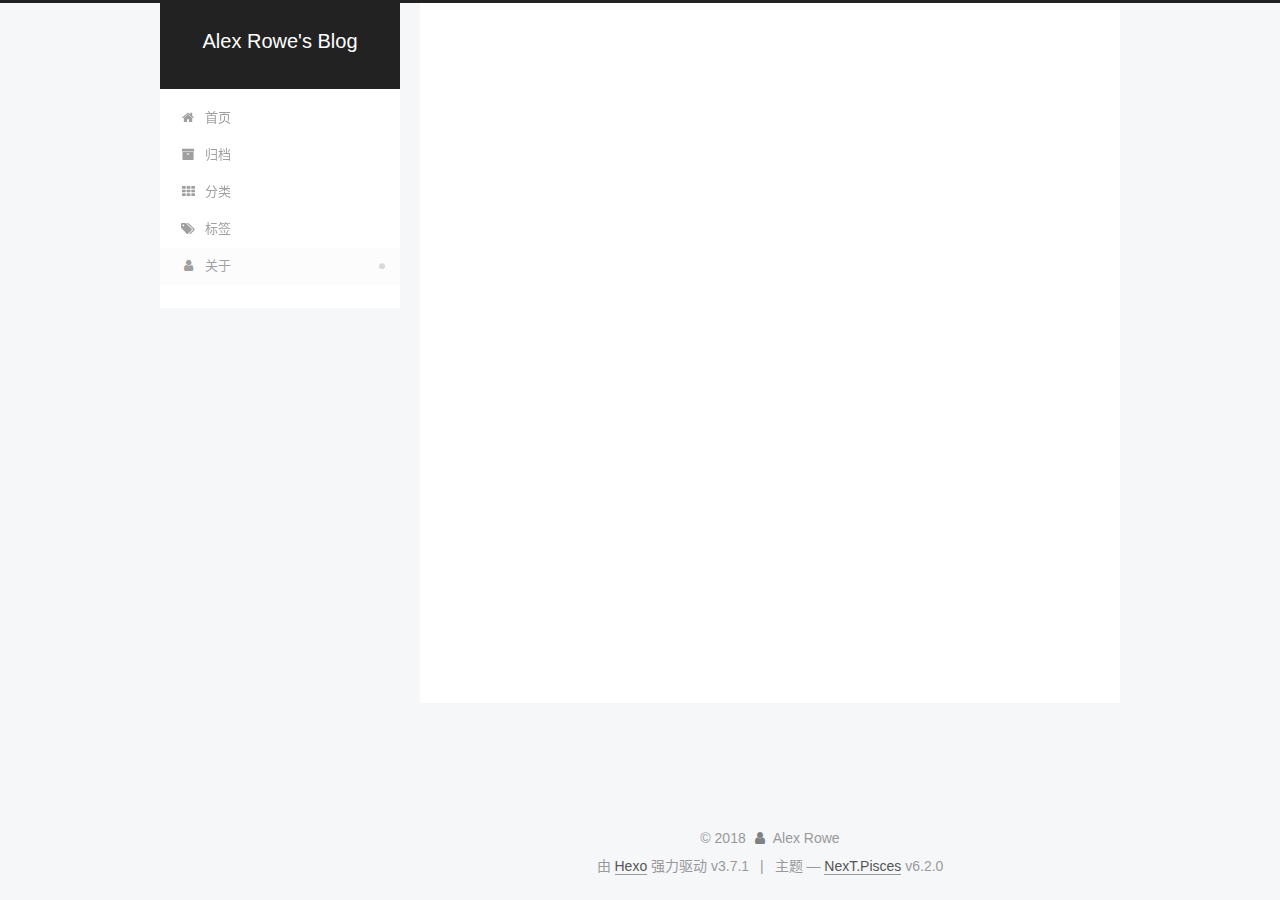
==== commit 51632b7b: "Site updated: 2018-05-12 18:33:05" ====
--- a/about/index.html
+++ b/about/index.html
@@ -422,6 +422,20 @@
           
 
           
+            <div class="links-of-author motion-element">
+              
+                <span class="links-of-author-item">
+                  <a href="https://github.com/alexrowe120" target="_blank" title="GitHub"><i class="fa fa-fw fa-github"></i>GitHub</a>
+                  
+                </span>
+              
+                <span class="links-of-author-item">
+                  <a href="zhihu.com/people/alexrowe" target="_blank" title="知乎"><i class="fa fa-fw fa-zhihu"></i>知乎</a>
+                  
+                </span>
+              
+            </div>
+          
 
           
           
--- a/css/main.css
+++ b/css/main.css
@@ -1826,7 +1826,7 @@
   width: 4px;
   height: 4px;
   border-radius: 50%;
-  background: #ff96e0;
+  background: #ee6075;
 }
 .links-of-blogroll {
   font-size: 13px;
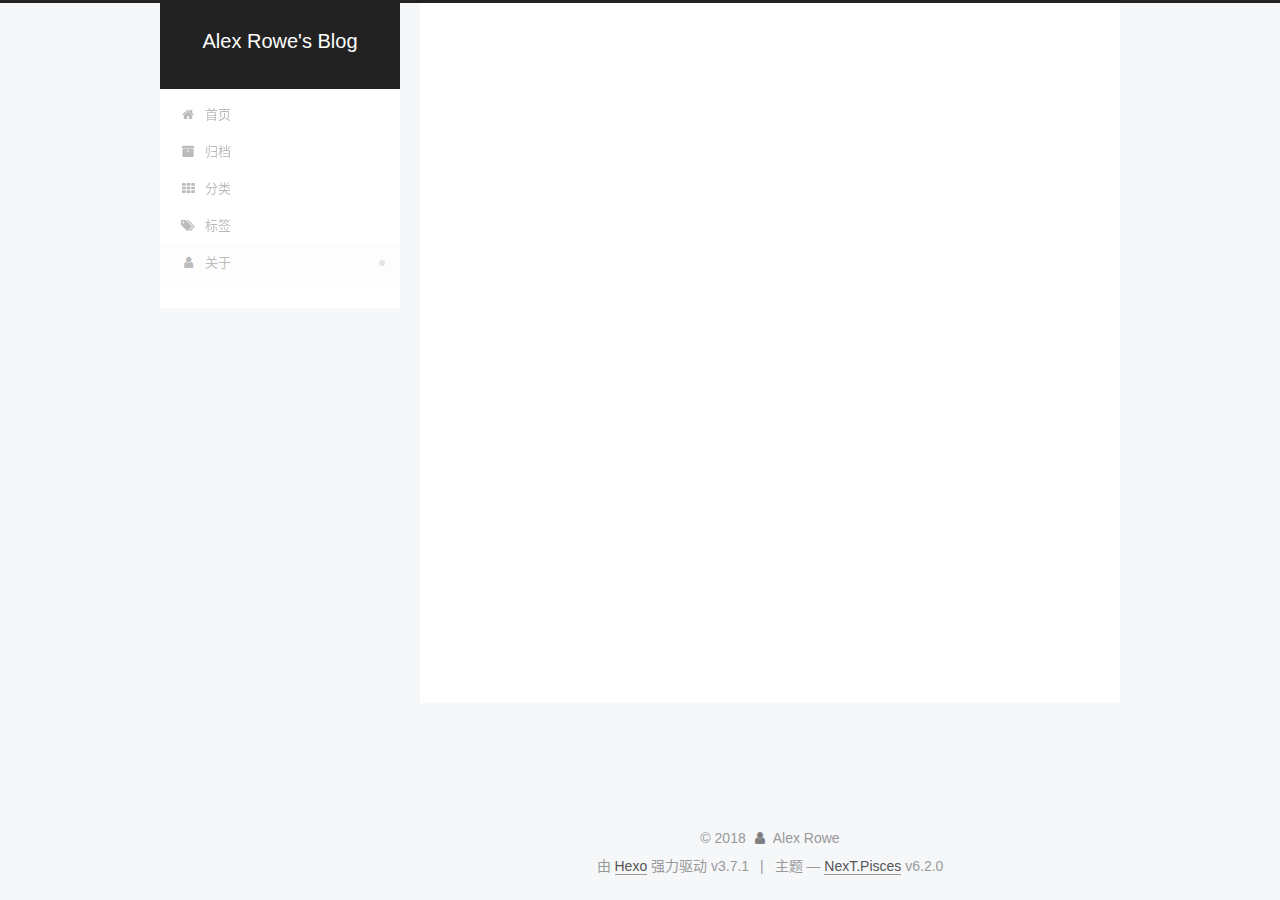
==== commit f166118d: "Site updated: 2018-05-12 18:38:59" ====
--- a/about/index.html
+++ b/about/index.html
@@ -425,12 +425,12 @@
             <div class="links-of-author motion-element">
               
                 <span class="links-of-author-item">
-                  <a href="https://github.com/alexrowe120" target="_blank" title="GitHub"><i class="fa fa-fw fa-github"></i>GitHub</a>
+                  <a href="aHR0cHM6Ly9naXRodWIuY29tL2FsZXhyb3dlMTIw" target="_blank" title="GitHub"><i class="fa fa-fw fa-github"></i>GitHub</a>
                   
                 </span>
               
                 <span class="links-of-author-item">
-                  <a href="zhihu.com/people/alexrowe" target="_blank" title="知乎"><i class="fa fa-fw fa-zhihu"></i>知乎</a>
+                  <a href="YWxleHJvd2UxMjBAZ21haWwuY29t" target="_blank" title="E-Mail"><i class="fa fa-fw fa-envelope"></i>E-Mail</a>
                   
                 </span>
               
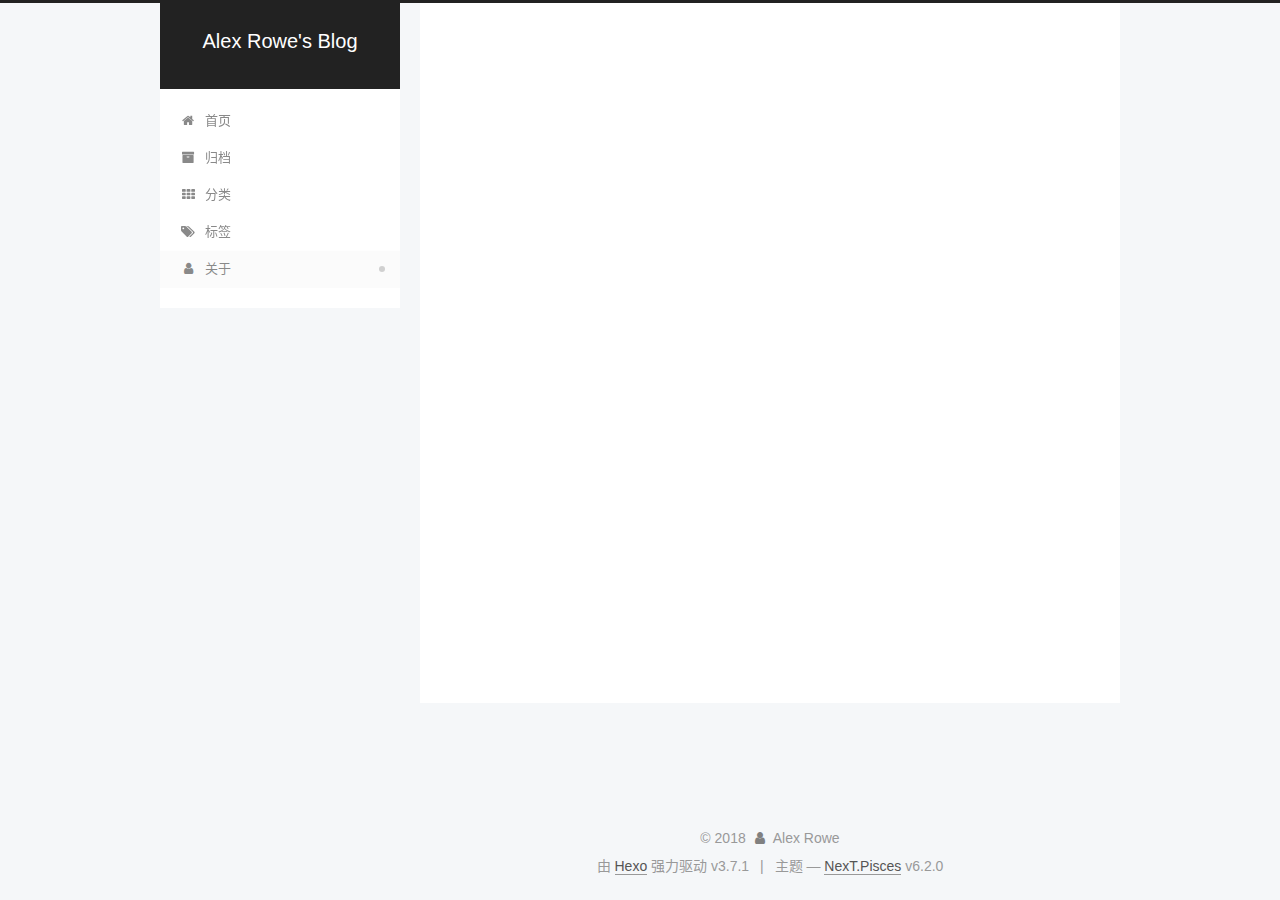
==== commit 68971080: "Site updated: 2018-05-12 19:26:37" ====
--- a/about/index.html
+++ b/about/index.html
@@ -425,12 +425,12 @@
             <div class="links-of-author motion-element">
               
                 <span class="links-of-author-item">
-                  <a href="aHR0cHM6Ly9naXRodWIuY29tL2FsZXhyb3dlMTIw" target="_blank" title="GitHub"><i class="fa fa-fw fa-github"></i>GitHub</a>
+                  <a href="https://github.com/alexrowe120" target="_blank" title="GitHub"><i class="fa fa-fw fa-github"></i>GitHub</a>
                   
                 </span>
               
                 <span class="links-of-author-item">
-                  <a href="YWxleHJvd2UxMjBAZ21haWwuY29t" target="_blank" title="E-Mail"><i class="fa fa-fw fa-envelope"></i>E-Mail</a>
+                  <a href="alexrowe120@gmail.com" target="_blank" title="E-Mail"><i class="fa fa-fw fa-envelope"></i>E-Mail</a>
                   
                 </span>
               
--- a/css/main.css
+++ b/css/main.css
@@ -1826,7 +1826,7 @@
   width: 4px;
   height: 4px;
   border-radius: 50%;
-  background: #ee6075;
+  background: #2570ff;
 }
 .links-of-blogroll {
   font-size: 13px;
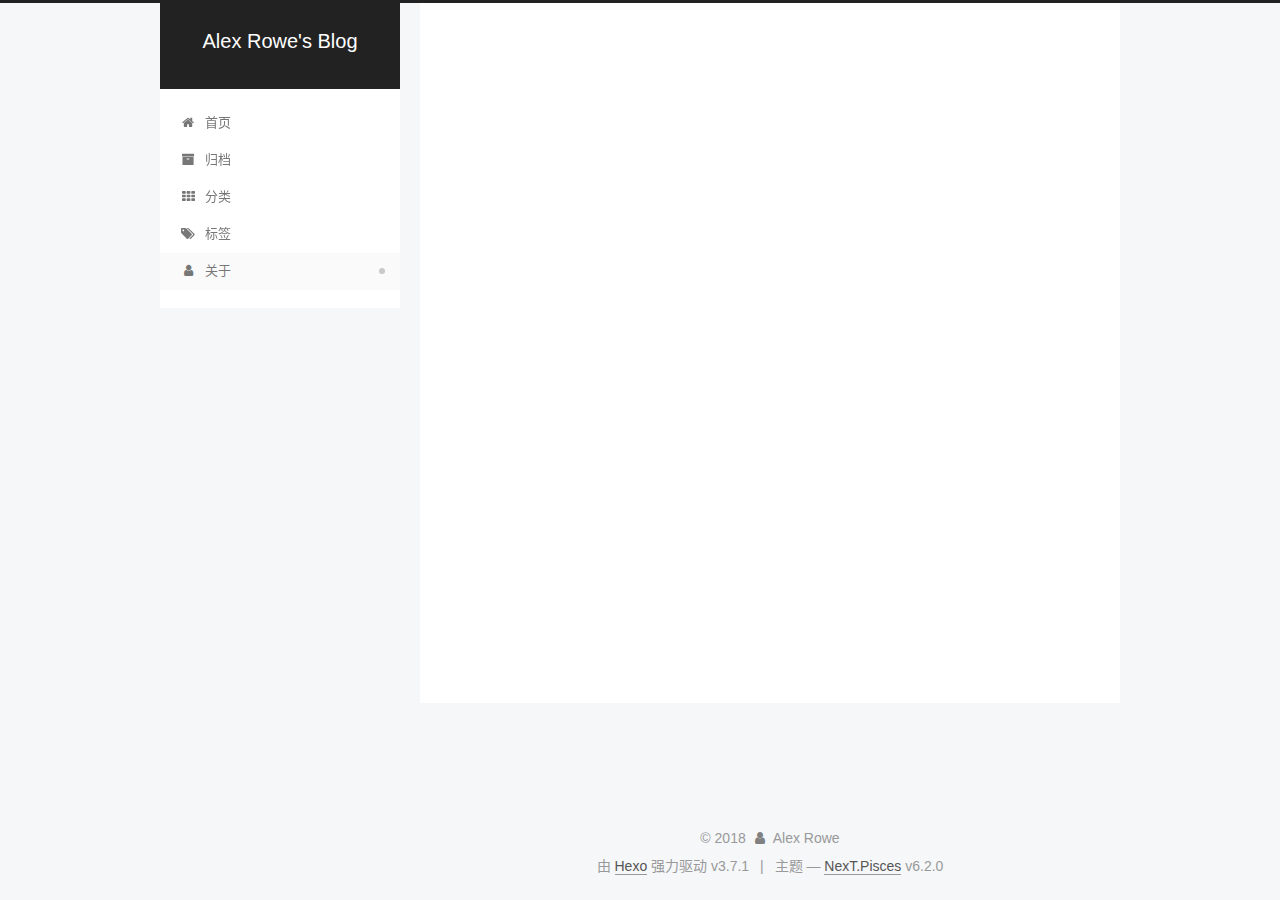
==== commit b0c6bcfb: "Site updated: 2018-05-13 19:12:31" ====
--- a/about/index.html
+++ b/about/index.html
@@ -107,7 +107,7 @@
 <meta property="og:url" content="http://www.luoyong.site/about/index.html">
 <meta property="og:site_name" content="Alex Rowe&#39;s Blog">
 <meta property="og:locale" content="zh-CN">
-<meta property="og:updated_time" content="2018-05-07T13:04:41.625Z">
+<meta property="og:updated_time" content="2018-05-13T09:37:32.741Z">
 <meta name="twitter:card" content="summary">
 <meta name="twitter:title" content="about">
 
@@ -430,7 +430,7 @@
                 </span>
               
                 <span class="links-of-author-item">
-                  <a href="alexrowe120@gmail.com" target="_blank" title="E-Mail"><i class="fa fa-fw fa-envelope"></i>E-Mail</a>
+                  <a href="mailto:alexrowe120@gmail.com" target="_blank" title="E-Mail"><i class="fa fa-fw fa-envelope"></i>E-Mail</a>
                   
                 </span>
               
--- a/css/main.css
+++ b/css/main.css
@@ -1826,7 +1826,7 @@
   width: 4px;
   height: 4px;
   border-radius: 50%;
-  background: #2570ff;
+  background: #d012ff;
 }
 .links-of-blogroll {
   font-size: 13px;
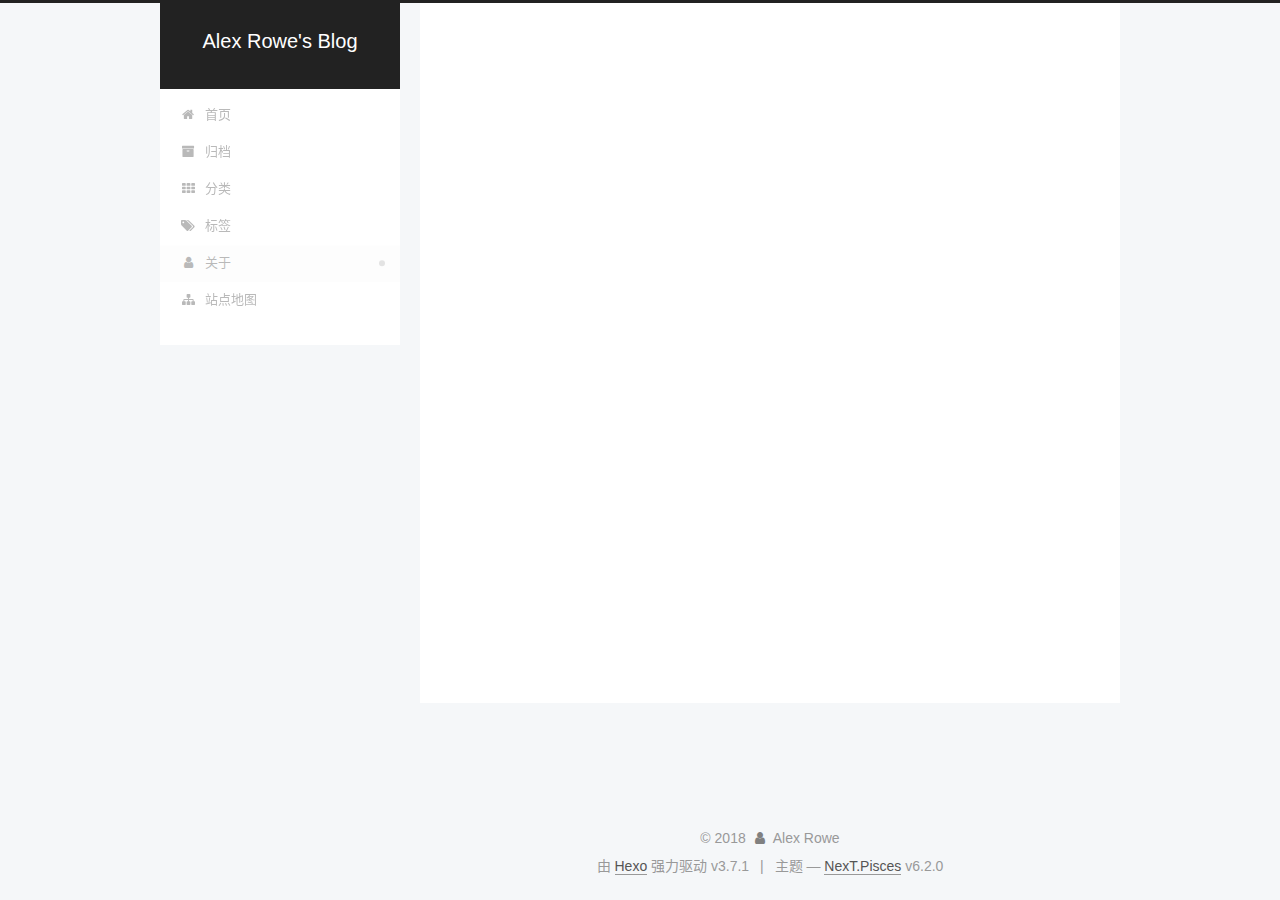
==== commit b2f0bb98: "Site updated: 2018-05-13 19:55:29" ====
--- a/about/index.html
+++ b/about/index.html
@@ -259,6 +259,14 @@
     <a href="/about/" rel="section">
       <i class="menu-item-icon fa fa-fw fa-user"></i> <br />关于</a>
   </li>
+        
+        
+        
+          
+          <li class="menu-item menu-item-sitemap">
+    <a href="/sitemap.xml" rel="section">
+      <i class="menu-item-icon fa fa-fw fa-sitemap"></i> <br />站点地图</a>
+  </li>
 
       
       
@@ -289,6 +297,9 @@
             
 
     
+    
+      
+      
     
       
       
--- a/css/main.css
+++ b/css/main.css
@@ -1826,7 +1826,7 @@
   width: 4px;
   height: 4px;
   border-radius: 50%;
-  background: #d012ff;
+  background: #ee7113;
 }
 .links-of-blogroll {
   font-size: 13px;
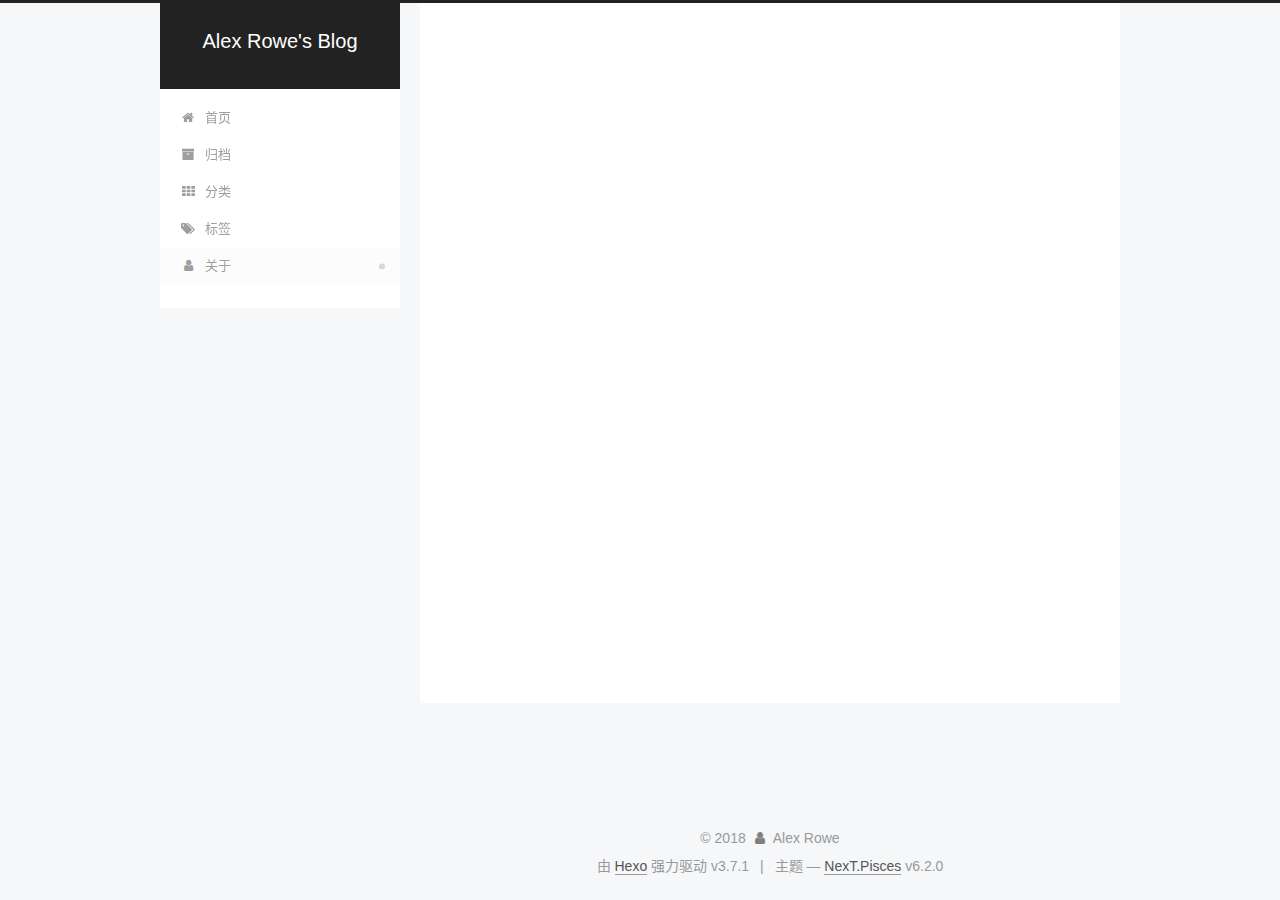
==== commit 15a543c1: "Site updated: 2018-06-10 21:12:41" ====
--- a/about/index.html
+++ b/about/index.html
@@ -102,14 +102,17 @@
 
 
 
-  <meta property="og:type" content="website">
-<meta property="og:title" content="about">
+  <meta name="description" content="年龄：80后，白羊座 职业：嵌软攻城狮一枚 故乡：湖北洪湖 坐标：武汉，中国 兴趣爱好：读书，码字，发呆，电影，户外活动(跑步，爬山，骑行)等 个人标签：拖延症患者，轻微强迫症，终身学习者，经济适用男，慢生活，极简 关注主题：嵌入式系统、驱动、操作系统、软件架构和设计、成长进化、如何思考、外语、沟通表达、理财投资等 建站初衷：记录和整理学习、工作和成长过程中遇到的一些问题和想法，留下一些思考的痕">
+<meta property="og:type" content="website">
+<meta property="og:title" content="About Me">
 <meta property="og:url" content="http://www.luoyong.site/about/index.html">
 <meta property="og:site_name" content="Alex Rowe&#39;s Blog">
+<meta property="og:description" content="年龄：80后，白羊座 职业：嵌软攻城狮一枚 故乡：湖北洪湖 坐标：武汉，中国 兴趣爱好：读书，码字，发呆，电影，户外活动(跑步，爬山，骑行)等 个人标签：拖延症患者，轻微强迫症，终身学习者，经济适用男，慢生活，极简 关注主题：嵌入式系统、驱动、操作系统、软件架构和设计、成长进化、如何思考、外语、沟通表达、理财投资等 建站初衷：记录和整理学习、工作和成长过程中遇到的一些问题和想法，留下一些思考的痕">
 <meta property="og:locale" content="zh-CN">
-<meta property="og:updated_time" content="2018-05-13T09:37:32.741Z">
+<meta property="og:updated_time" content="2018-06-09T01:08:45.605Z">
 <meta name="twitter:card" content="summary">
-<meta name="twitter:title" content="about">
+<meta name="twitter:title" content="About Me">
+<meta name="twitter:description" content="年龄：80后，白羊座 职业：嵌软攻城狮一枚 故乡：湖北洪湖 坐标：武汉，中国 兴趣爱好：读书，码字，发呆，电影，户外活动(跑步，爬山，骑行)等 个人标签：拖延症患者，轻微强迫症，终身学习者，经济适用男，慢生活，极简 关注主题：嵌入式系统、驱动、操作系统、软件架构和设计、成长进化、如何思考、外语、沟通表达、理财投资等 建站初衷：记录和整理学习、工作和成长过程中遇到的一些问题和想法，留下一些思考的痕">
 
 
 
@@ -126,7 +129,7 @@
   };
 </script>
 
-  <title>about | Alex Rowe's Blog</title>
+  <title>About Me | Alex Rowe's Blog</title>
   
 
 
@@ -259,14 +262,6 @@
     <a href="/about/" rel="section">
       <i class="menu-item-icon fa fa-fw fa-user"></i> <br />关于</a>
   </li>
-        
-        
-        
-          
-          <li class="menu-item menu-item-sitemap">
-    <a href="/sitemap.xml" rel="section">
-      <i class="menu-item-icon fa fa-fw fa-sitemap"></i> <br />站点地图</a>
-  </li>
 
       
       
@@ -313,9 +308,6 @@
       
       
     
-      
-      
-    
     
 
   
@@ -332,7 +324,7 @@
     <div class="post-block page">
       <header class="post-header">
 
-<h1 class="post-title" itemprop="name headline">about</h1>
+<h1 class="post-title" itemprop="name headline">About Me</h1>
 
 <div class="post-meta">
   
@@ -350,7 +342,17 @@
       <div class="post-body">
         
         
-          
+          <ul>
+<li>年龄：80后，白羊座</li>
+<li>职业：嵌软攻城狮一枚</li>
+<li>故乡：湖北洪湖</li>
+<li>坐标：武汉，中国</li>
+<li>兴趣爱好：读书，码字，发呆，电影，户外活动(跑步，爬山，骑行)等</li>
+<li>个人标签：拖延症患者，轻微强迫症，终身学习者，经济适用男，慢生活，极简</li>
+<li>关注主题：嵌入式系统、驱动、操作系统、软件架构和设计、成长进化、如何思考、外语、沟通表达、理财投资等</li>
+<li>建站初衷：记录和整理学习、工作和成长过程中遇到的一些问题和想法，留下一些思考的痕迹</li>
+</ul>
+
         
       </div>
       
--- a/css/main.css
+++ b/css/main.css
@@ -1826,7 +1826,7 @@
   width: 4px;
   height: 4px;
   border-radius: 50%;
-  background: #ee7113;
+  background: #7effa1;
 }
 .links-of-blogroll {
   font-size: 13px;
